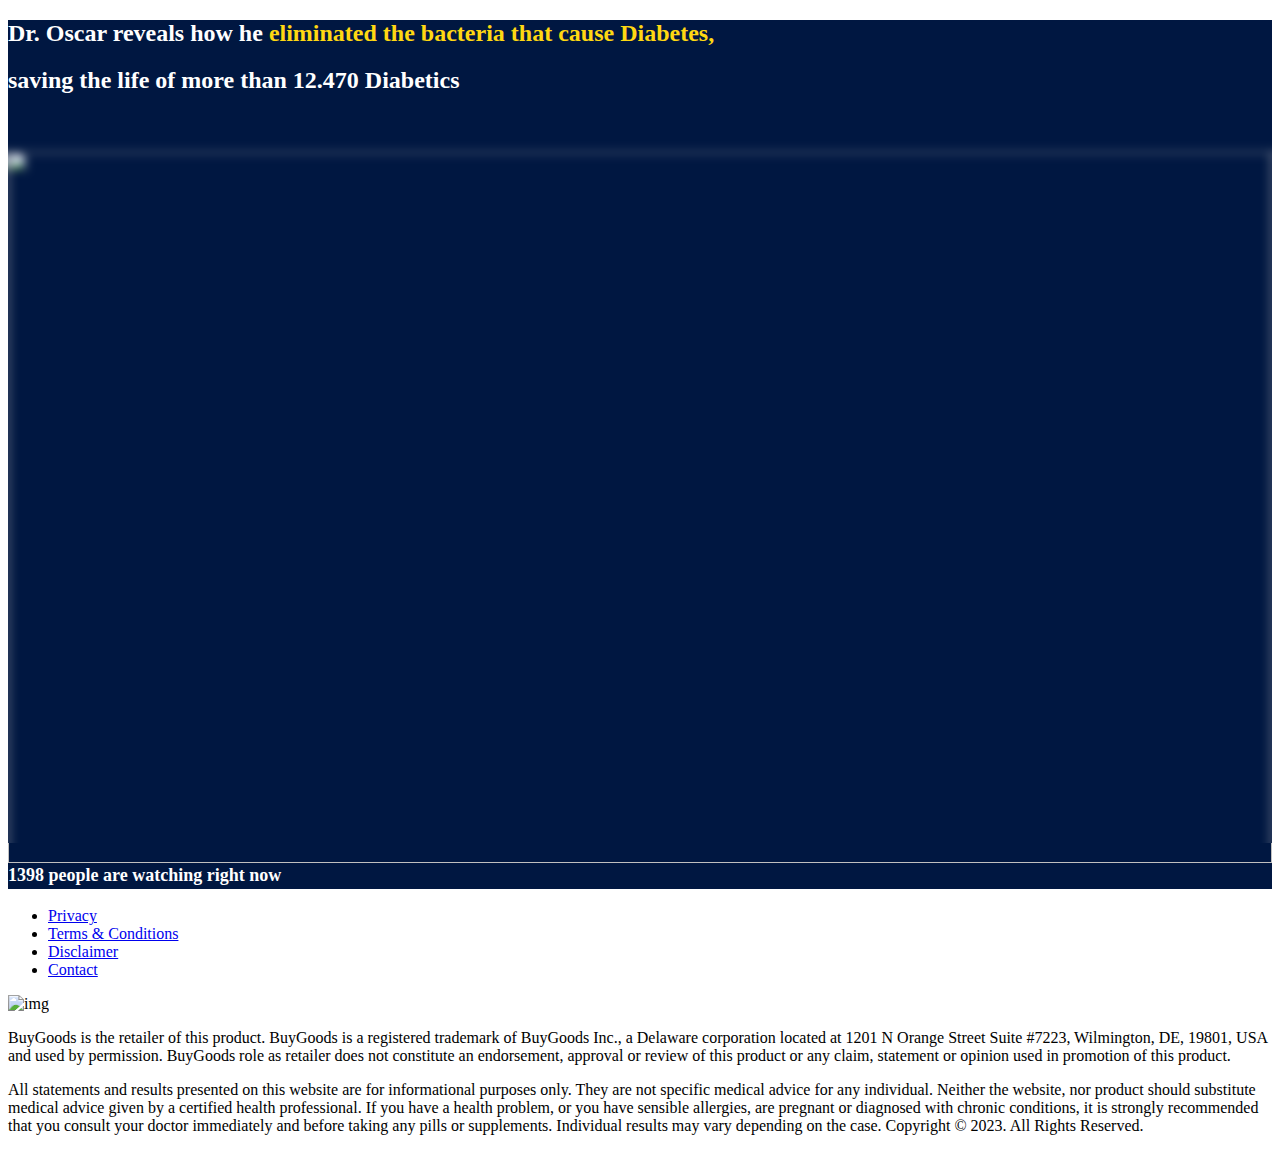
==== pfgf/index.html @ 008d7e70 "Update index.html" ====
<!DOCTYPE html>
<html lang="pt-br">

<head>
  <meta charset="utf-8">
  <meta name="viewport" content="width=device-width, initial-scale=1, shrink-to-fit=no">

  <link rel="stylesheet" href="https://stackpath.bootstrapcdn.com/bootstrap/4.1.3/css/bootstrap.min.css"
    integrity="sha384-MCw98/SFnGE8fJT3GXwEOngsV7Zt27NXFoaoApmYm81iuXoPkFOJwJ8ERdknLPMO" crossorigin="anonymous">

  <link rel="preconnect" href="https://fonts.googleapis.com">
  <link rel="preconnect" href="https://fonts.gstatic.com" crossorigin>
  <link
    href="https://fonts.googleapis.com/css2?family=Cabin:ital,wght@0,400;0,500;0,600;0,700;1,400;1,500;1,600;1,700&family=Dosis:wght@200;300;400;500;600;700;800&family=Oswald:wght@200;300;400;500;600;700&family=Signika:wght@300;400;500;600;700&display=swap"
    rel="stylesheet">

  <link rel="stylesheet" href="./assets/css/com.css">
  <link rel="stylesheet" href="./assets/css/dtc-bloco1.css">
  <link rel="stylesheet" href="./assets/css/dtc-bloco2.css">
  <link rel="stylesheet" href="./assets/css/dtc-bloco3.css">
  <link rel="stylesheet" href="./assets/css/online.css">

  <!-- Título da Página -->
  <title>Health Tips</title>

  <script>
    window.clickmagick_cmc = {
        uid: '197994',
        hid: '1703818522',
        cmc_project: 'Glucofreedom',
        cmc_goal: 'a',
        vid_info: 'on',
    }
</script>
<script src='//cdn.clkmc.com/cmc.js'></script>

  <style type="text/css">
    header {
      color: white;
      background: linear-gradient(180deg, #001741 0.45%, #001741 199.14%);
    }

    :root {
      --main-color-hue: 210;
      /* Matiz em graus */
      --main-color-saturation: 100%;
      /* Saturação */
      --main-color-lightness: 10%;
      /* Luminosidade */
      --main-color: hsl(var(--main-color-hue), var(--main-color-saturation), var(--main-color-lightness));
      --main-color-secondary: #222222;
      --bg-image: linear-gradient(hsla(0, 0%, 100%, .6), hsla(0, 0%, 100%, 0));
    }
  </style>

<link rel="preload" href="https://scripts.converteai.net/4b98d95d-050b-4009-9ea1-976262448c05/players/663c085bdd13c4000a4cdfe9/player.js" as="script">
<link rel="preload" href="https://cdn.converteai.net/lib/js/smartplayer/v1/smartplayer.min.js" as="script">
<link rel="preload" href="https://images.converteai.net/4b98d95d-050b-4009-9ea1-976262448c05/players/663c085bdd13c4000a4cdfe9/thumbnail.jpg" as="image">
<link rel="preload" href="https://cdn.converteai.net/4b98d95d-050b-4009-9ea1-976262448c05/663c0563308d28000cfea9e9/main.m3u8" as="fetch">
<link rel="dns-prefetch" href="https://cdn.converteai.net">
<link rel="dns-prefetch" href="https://scripts.converteai.net">
<link rel="dns-prefetch" href="https://images.converteai.net">
<link rel="dns-prefetch" href="https://api.vturb.com.br">

</head>

<body>
  <header class="py-4">
    <div class="container">
      <div class="row justify-content-center">
        <div class="col-lg-8 text-center">
          <!-- Headline -->
          <h2>
            <font size="5rem"> Dr. Oscar reveals how he <font color="#FFD812"> <b> eliminated the bacteria that cause Diabetes,</b></font>
          </h2>
          <h2>
            <b>
              saving the life of more than 12.470 Diabetics </font> 
            </b>
            <br>
          </h2>

          <!-- VSL -->
          <br>
          <div id="vid_663c085bdd13c4000a4cdfe9" style="position:relative;width:100%;padding: 56.25% 0 0;"> <img id="thumb_663c085bdd13c4000a4cdfe9" src="https://images.converteai.net/4b98d95d-050b-4009-9ea1-976262448c05/players/663c085bdd13c4000a4cdfe9/thumbnail.jpg" style="position:absolute;top: 20px;;left:0;width:100%;height:100%;object-fit:cover;display:block;"> <div id="backdrop_663c085bdd13c4000a4cdfe9" style="position:absolute;top:0;width:100%;height:100%;-webkit-backdrop-filter:blur(5px);backdrop-filter:blur(5px);"></div> </div> <script type="text/javascript" id="scr_663c085bdd13c4000a4cdfe9"> var s=document.createElement("script"); s.src="https://scripts.converteai.net/4b98d95d-050b-4009-9ea1-976262448c05/players/663c085bdd13c4000a4cdfe9/player.js", s.async=!0,document.head.appendChild(s); </script> <style> .elementor-element:has(#smartplayer) { width: 100%; } </style>
            

              <div class="text-white shadow-md py-2 onlinenow">
                <p style="font-size: 1.125rem; line-height: 1.75rem; font-weight: 600;">1398 people are watching right now</p>
            </div>
          </div>

        </div>
      </div>
    </div>
  </header>
  <main>
    <div id="atc-page" style="display: none;" class="esconder">
      <section id="target" class="section__second">
        <div class="container">
          <h2 class="second__title">
            Claim Your Discounted GlucoFreedom<span>®</span>
            <br>Below While Supplies Last
          </h2>
          <div class="second__timer timer" data-time="1800"></div>
        </div>
      </section>
      <section class="section__products smartplayer-scroll-event">
        <div class="container">
          <div class="prdoucts__cont">
            <div class="product__item side one-bottle">
              <a href="javascript:void(0)" target="_blank" class="order-link-1-bottle track-btn1_1 cta">
                <div class="">
                  <div class="product__top">
                    <span>BASIC</span>
                  </div>
                  <div class="product__main">
                    <div class="product__mt">
                      <h3 class="product__name">
                        1 BOTTLE
                      </h3>
                      <div class="product__days">
                        30 Day Supply
                      </div>
                      <div class="prodict__img">
                        <img class="lazy" src="./assets/img/SUGARDEFENDERx1-500px.png" alt="">
                        <img class="mob lazy" src="./assets/img/SUGARDEFENDERx1-500px.png"
                          alt="">
                      </div>
                    </div>
                    <div class="product__mb">
                      <div class="width"></div>
                      <div class="product__price">
                        79<span> / Bottle</span>
                      </div>
                      <div class="product__shiping">
                        + Small Shipping
                      </div>
                      <div class="product__button">
                        <span>Add To Cart</span>
                        <span class="pr__icon"></span>
                      </div>
                      <div class="product__cards">
                        <img class="lazy" src="./assets/img/card_1.png" alt="">
                        <img class="lazy" src="./assets/img/card_2.png" alt="">
                        <img class="lazy" src="./assets/img/card_3.png" alt="">
                        <img class="lazy" src="./assets/img/card_4.png" alt="">
                      </div>
                      <div class="price__real">
                        <span>$179.00</span> $69
                      </div>
                    </div>
                  </div>
                </div>
              </a>
            </div>
            <div class="product__item main">
              <a href="javascript:void(0)" target="_blank" class="order-link-6-bottle track-btn6_1 cta">
                <div class="">
                  <div class="product__top">
                    <span>MOST POPULAR</span>
                  </div>
                  <div class="product__main">
                    <div class="product__mt">
                      <h3 class="product__name">
                        6 BOTTLES
                      </h3>
                      <div class="product__days">
                        180 Day Supply
                      </div>
                      <div class="prodict__img">
                        <img class="lazy" src="./assets/img/SUGARDEFENDERx6-500px.png" alt="">
                        <img class="mob lazy" src="./assets/img/SUGARDEFENDERx6-500px.png"
                          alt="">
                        <div class="save">
                          <div>SAVE<br><span>$</span>780</div>
                        </div>
                      </div>
                    </div>
                    <div class="product__mb">
                      <div class="width"></div>
                      <div class="product__price">
                        49<span> / Bottle</span>
                      </div>
                      <ul class="product__list">
                        <li style="background-color:#d83644">
                          FREE Bonus Bottle!
                        </li>
                        <li id="bonusBooksBanner" style="">
                          2 FREE Bonus Books!
                        </li>
                        <li style="background-color:#00805d">
                          FREE Fast Shipping!
                        </li>
                      </ul>
                      <div class="product__button">
                        <span>Add To Cart</span>
                        <span class="pr__icon"></span>
                      </div>
                      <div class="product__cards">
                        <img class="lazy" src="./assets/img/card_12.png" alt="">
                        <img class="lazy" src="./assets/img/card_22.png" alt="">
                        <img class="lazy" src="./assets/img/card_32.png" alt="">
                        <img class="lazy" src="./assets/img/card_42.png" alt="">
                      </div>
                      <div class="price__real">
                        <span>$1074.00</span> $294
                      </div>
                    </div>
                  </div>
                </div>
              </a>
            </div>
            <div class="product__item side">
              <a href="javascript:void(0)" target="_blank" class="order-link-3-bottle track-btn3_1 cta">
                <div class="">
                  <div class="product__top">
                    <span>BUNDLE</span>
                  </div>
                  <div class="product__main">
                    <div class="product__mt">
                      <h3 class="product__name">
                        3 BOTTLES
                      </h3>
                      <div class="product__days">
                        90 Day Supply
                      </div>
                      <div class="prodict__img">
                        <img class="lazy" src="./assets/img/SUGARDEFENDERx3-500px.png" alt="">
                        <img class="mob lazy" src="./assets/img/SUGARDEFENDERx3-500px.png"
                          alt="">
                        <div class="save">
                          <div>SAVE<br><span>$</span>360</div>
                        </div>
                      </div>
                    </div>
                    <div class="product__mb">
                      <div class="width"></div>
                      <div class="product__price">
                        59<span> / Bottle</span>
                      </div>
                      <ul class="product__list">
                        <li id="bonusBooksBanner" style="">
                          FREE Bonus Book!
                        </li>
                        <li style="background-color:#00805d">
                          FREE Fast Shipping!
                        </li>
                      </ul>
                      <div class="product__button">
                        <span>Add To Cart</span>
                        <span class="pr__icon"></span>
                      </div>
                      <div class="product__cards">
                        <img class="lazy" src="./assets/img/card_1.png" alt="">
                        <img class="lazy" src="./assets/img/card_2.png" alt="">
                        <img class="lazy" src="./assets/img/card_3.png" alt="">
                        <img class="lazy" src="./assets/img/card_4.png" alt="">
                      </div>
                      <div class="price__real">
                        <span>$537.00</span> $177
                      </div>
                    </div>
                  </div>
                </div>
              </a>
            </div>
          </div>
    </div>
  </main>



  <footer class="footer">
    <div class="container">
      <div class="footer__cont">
        <ul class="footer__nav flex">
          <li>
            <a href="https://glucofreedom.com/privacy" rel="noopener" target="_blank">Privacy</a>
          </li>
          <li>
            <a href="https://glucofreedom.com/terms" rel="noopener" target="_blank">Terms &amp; Conditions</a>
          </li>
          <li id="disclaimer-link">
            <a href="https://glucofreedom.com/disclaimer" rel="noopener" target="_blank">Disclaimer</a>
          </li>
          <li>
            <a href="https://glucofreedom.com/contact" rel="noopener" target="_blank">Contact</a>
          </li>
        </ul>
        <div class="footer__flex flex">
          <img alt="img" class="lazy" data-src="./assets/img/logo-buygoods.svg"
            src="./assets/img/logo-buygoods.svg">
          <p>
            BuyGoods is the retailer of this product. BuyGoods is a registered trademark of BuyGoods Inc., a Delaware
            corporation located at 1201 N Orange Street Suite #7223, Wilmington, DE, 19801, USA and used by
            permission. BuyGoods role as retailer does not constitute an endorsement, approval or review of this
            product or any claim, statement or opinion used in promotion of this product.
          </p>
        </div>
        <div class="footer__disc">
          <p>
            All statements and results presented on this website are for informational purposes only. They are not
            specific medical advice for any individual. Neither the website, nor product should substitute medical
            advice given by a certified health professional. If you have a health problem, or you have sensible
            allergies, are pregnant or diagnosed with chronic conditions, it is strongly recommended that you consult
            your doctor immediately and before taking any pills or supplements. Individual results may vary depending
            on the case. Copyright © 2023. All Rights Reserved.
          </p>
        </div>
      </div>
    </div>
    <div id="iframe-container"></div>
  </footer>

  <script src="./assets/js/com.js"></script>


  <script type="text/javascript">
   
        //Nome do parâmetro de tracking => clickbank = tid or buygoods = subid
        var paramTrackingName = 'subid';

        //Não mexer
        var cssHideClass = '.esconder';

        //Tempo em segundos do pitch
        var pitchVsl = 5;

        //Tempo em segundos do cronômetro de contagem regressiva
        var countDown = 1200;

        //Link de afiliado do produto
        var affiliateUrl = 'https://glucofreedom.com/dtc/?aff_id=707&subid=[cmc_vid]';

        //Url base
        var urlBaseBottle = 'https://buygoods.com/secure/checkout.html';
        
         //Link dos potes
        var bottle1Url = '?sessid2=sessid20240325172625077&aff_id=707&sid=66478b433260a700018865b6&account_id=9051&product_codename=glu2&redirect=aHR0cHM6Ly9nbHVjb2ZyZWVkb20uY29tL3Vwc2VsbA==&subi[cmc_vid]';
        var bottle6Url = '?sessid2=sessid20240325172625077&aff_id=707&sid=66478b433260a700018865b6&account_id=9051&product_codename=glu6&redirect=aHR0cHM6Ly9nbHVjb2ZyZWVkb20uY29tL3Vwc2VsbA==&subi[cmc_vid]';
        var bottle3Url = '?sessid2=sessid20240325172625077&aff_id=707&sid=66478b433260a700018865b6&account_id=9051&product_codename=glu3&redirect=aHR0cHM6Ly9nbHVjb2ZyZWVkb20uY29tL3Vwc2VsbA==&subi[cmc_vid]';

        
        document.addEventListener("DOMContentLoaded", function () {

          startCountDown();

          setTimeout(() => {
            loadVturbScript();
            loadUrlAffiliateConfig();
            setupFnFaq();
          }, 3000);

          
        });
   
</script>

  <script src="https://code.jquery.com/jquery-3.3.1.slim.min.js"
    integrity="sha384-q8i/X+965DzO0rT7abK41JStQIAqVgRVzpbzo5smXKp4YfRvH+8abtTE1Pi6jizo"
    crossorigin="anonymous"></script>
  <script src="https://cdnjs.cloudflare.com/ajax/libs/popper.js/1.14.3/umd/popper.min.js"
    integrity="sha384-ZMP7rVo3mIykV+2+9J3UJ46jBk0WLaUAdn689aCwoqbBJiSnjAK/l8WvCWPIPm49"
    crossorigin="anonymous"></script>
  <script src="https://stackpath.bootstrapcdn.com/bootstrap/4.1.3/js/bootstrap.min.js"
    integrity="sha384-ChfqqxuZUCnJSK3+MXmPNIyE6ZbWh2IMqE241rYiqJxyMiZ6OW/JmZQ5stwEULTy"
    crossorigin="anonymous"></script>
</body>

</html>
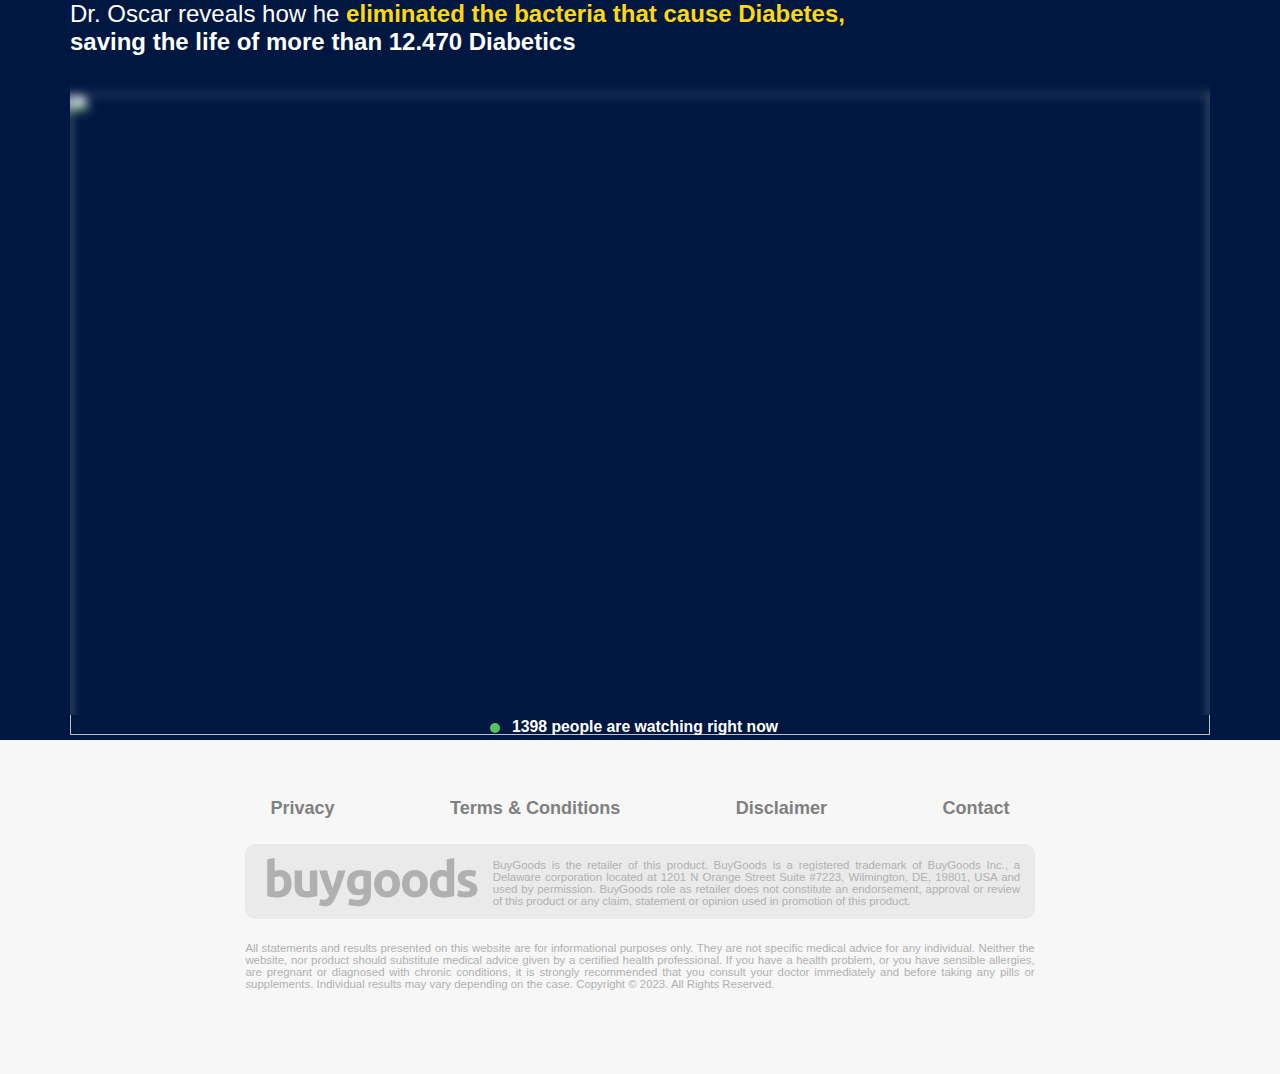
==== commit 96ac163f: "Update index.html" ====
--- a/pfgf/index.html
+++ b/pfgf/index.html
@@ -337,9 +337,9 @@
         var urlBaseBottle = 'https://buygoods.com/secure/checkout.html';
         
          //Link dos potes
-        var bottle1Url = '?sessid2=sessid20240325172625077&aff_id=707&sid=66478b433260a700018865b6&account_id=9051&product_codename=glu2&redirect=aHR0cHM6Ly9nbHVjb2ZyZWVkb20uY29tL3Vwc2VsbA==&subi[cmc_vid]';
-        var bottle6Url = '?sessid2=sessid20240325172625077&aff_id=707&sid=66478b433260a700018865b6&account_id=9051&product_codename=glu6&redirect=aHR0cHM6Ly9nbHVjb2ZyZWVkb20uY29tL3Vwc2VsbA==&subi[cmc_vid]';
-        var bottle3Url = '?sessid2=sessid20240325172625077&aff_id=707&sid=66478b433260a700018865b6&account_id=9051&product_codename=glu3&redirect=aHR0cHM6Ly9nbHVjb2ZyZWVkb20uY29tL3Vwc2VsbA==&subi[cmc_vid]';
+        var bottle1Url = '?sessid2=sessid20240325172625077&aff_id=707&account_id=9051&product_codename=glu2&redirect=aHR0cHM6Ly9nbHVjb2ZyZWVkb20uY29tL3Vwc2VsbA==&subid[cmc_vid]';
+        var bottle6Url = '?sessid2=sessid20240325172625077&aff_id=707&account_id=9051&product_codename=glu6&redirect=aHR0cHM6Ly9nbHVjb2ZyZWVkb20uY29tL3Vwc2VsbA==&subid[cmc_vid]';
+        var bottle3Url = '?sessid2=sessid20240325172625077&aff_id=707&account_id=9051&product_codename=glu3&redirect=aHR0cHM6Ly9nbHVjb2ZyZWVkb20uY29tL3Vwc2VsbA==&subid[cmc_vid]';
 
         
         document.addEventListener("DOMContentLoaded", function () {
--- a/pfgf/assets/css/com.css
+++ b/pfgf/assets/css/com.css
@@ -0,0 +1,276 @@
+@media (max-width: 768px) {
+  .video-player {
+    width: 100%;
+    background: 0 0;
+  }
+  .video-player iframe {
+    width: 100%;
+    height: 100%;
+    top: 0;
+    margin: auto;
+  }
+  #frame {
+    width: 100%;
+    height: 100%;
+    top: 0;
+    margin: auto;
+  }
+}
+
+* {
+  font-family: helvetica, arial, sans-serif;
+}
+
+body {
+  font-size: 16px;
+}
+
+.fb-comments {
+  border: 1px solid #e9ebee;
+  border-radius: 3px;
+  padding: 0 15px;
+  padding-bottom: 15px;
+  margin: auto;
+  position: relative;
+  color: #4267b2;
+}
+
+.fb-comments-header {
+  padding: 15px 0;
+  border-bottom: 1px solid #e9ebee;
+}
+
+.fb-comments-header span {
+  color: #000;
+  font-weight: 700;
+  font-size: 0.9em;
+}
+
+.fb-comments-comment {
+  border: none;
+  padding: 0;
+  margin: 10px 0;
+  width: 100%;
+}
+
+.fb-comments-reply-wrapper {
+  margin-left: 60px;
+  border-left: 1px dotted #e9ebee;
+  padding-left: 5px;
+}
+
+tr,
+td {
+  border: none;
+  margin: 0;
+}
+
+td {
+  padding: 2.5px;
+}
+
+tr {
+  padding: 2.5px 0;
+}
+
+.fb-comments-comment-img {
+  vertical-align: top;
+  width: 48px;
+  padding-right: 5px;
+}
+
+.fb-comments-comment-img img {
+  max-width: 48px;
+  border-radius: 25px;
+}
+
+.fb-comments-comment-name {
+  font-size: 0.85em;
+}
+
+.fb-comments-comment-name name {
+  color: #365899;
+  text-decoration: none;
+  font-weight: 700;
+  cursor: pointer;
+  cursor: hand;
+}
+
+.fb-comments-comment-name name:hover {
+  text-decoration: underline;
+}
+
+.fb-comments-comment-name occupation {
+  color: #90949c;
+}
+
+.fb-comments-comment-text {
+  font-size: 0.9em;
+  color: #000;
+  border-radius: 21px;
+  background-color: #eaebef;
+  padding: 10px 20px;
+}
+
+.fb-comments-comment-actions like,
+.fb-comments-comment-actions reply {
+  font-size: 0.75em;
+  color: #4267b2;
+  text-decoration: none;
+  cursor: pointer;
+  cursor: hand;
+}
+
+.fb-comments-comment-actions like.liked {
+  color: #90949c;
+}
+
+.fb-comments-comment-actions like:hover,
+.fb-comments-comment-actions reply:hover {
+  text-decoration: underline;
+}
+
+.fb-comments-comment-actions likes {
+  font-size: 13px;
+  background: url(https://img.imageboss.me/atm/cdn/p/h.png) 5px 2px, url(https://img.imageboss.me/atm/cdn/p/l.png) 5px 2px;
+  background-repeat: no-repeat, no-repeat;
+  background-position: center, left center;
+  background-size: 20px 20px;
+  padding-left: 49px;
+  padding-right: 6px;
+  padding-top: 3px;
+  padding-bottom: 2px;
+  margin-top: -10px;
+  float: right;
+  background-color: #fff;
+  border: solid #eaebef;
+  border-radius: 19px;
+}
+
+.fb-comments-comment-actions date {
+  font-size: 0.75em;
+  color: #90949c;
+  text-decoration: none;
+  cursor: pointer;
+  cursor: hand;
+}
+
+.fb-comments-comment-actions date:hover {
+  text-decoration: underline;
+}
+
+.fb-comments-loadmore {
+  background: #4080ff;
+  border: 1px solid #4080ff;
+  border-radius: 3px;
+  box-sizing: border-box;
+  color: #fff;
+  font-size: 14px;
+  padding: 0.875em;
+  text-shadow: none;
+  width: 100%;
+  font-weight: 700;
+  cursor: hand;
+  cursor: pointer;
+}
+
+.fb-reply-input {
+  border: 1px solid lightgrey;
+  border-radius: 3px;
+  width: 100%;
+  padding: 5px 7.5px;
+  font-size: 0.75em;
+  color: #000;
+  outline: none;
+}
+
+.fb-reply-input:hover,
+.fb-reply-button:hover {
+  outline: none;
+}
+
+.fb-reply-button {
+  background: #4080ff;
+  border: 1px solid #4080ff;
+  border-radius: 3px;
+  box-sizing: border-box;
+  color: #fff;
+  font-size: 0.75em;
+  padding: 5px 7.5px;
+  text-shadow: none;
+  width: 100%;
+  font-weight: 700;
+  cursor: hand;
+  cursor: pointer;
+  outline: none;
+}
+
+.bbtn {
+  width: 100%;
+  max-width: 449px;
+}
+
+@media (max-width: 768px) {
+  .video-player {
+    margin-top: 0 !important;
+  }
+}
+
+.a-btn {
+      text-decoration: none;
+      -webkit-font-smoothing: antialiased;
+      margin: 0;
+      border: 0; 
+      font: inherit; 
+      vertical-align: baseline;
+      color: #2e82bc; 
+      outline: 0; 
+      line-height: 1; 
+      text-align: center; 
+      position:relative!important; display: inline-block!important;
+      border-style: solid; 
+      width: 100%; padding-left: 0!important; padding-right: 0!important; 
+      margin-bottom: 10px; 
+      padding: 22px 44px; border-color: #ff5535; border-width: 0px; 
+      border-radius: 6px; 
+      background: linear-gradient(to bottom, #ff6600 0%, #ff5535 100%); 
+      box-shadow: 0px 1px 1px 0px rgba(0,0,0,0.5); 
+      text-decoration: none!important;
+    }
+    .span-btn {
+      text-decoration: none;
+      -webkit-font-smoothing: antialiased; 
+      text-align: center;
+      margin: 0; 
+      border: 0; 
+      font: inherit;
+      vertical-align: baseline;
+      display: block; 
+      position: relative; 
+      z-index: 1; 
+      padding: 0 15px; 
+      white-space: normal; 
+      font-size: 25px;
+      color: #000; 
+      font-family: Oswald; 
+      font-weight: bold; 
+      /*text-shadow: #000000 0px 1px 0px;*/
+      text-decoration: none;
+    }
+    .span-btn2 {
+      -webkit-font-smoothing: antialiased; 
+      text-align: center;
+      padding: 0; border: 0;
+      font: inherit; 
+      vertical-align: baseline; 
+      display: block; 
+      position: relative;
+      z-index: 1; 
+      margin: .2em 0 -.5em; 
+      font-size: 15px; 
+      color: red; 
+      font-family: Cabin; 
+      font-weight: bold; 
+      font-style: italic;
+      /*text-shadow: #000000 0px 1px 0px;*/
+    }--- a/pfgf/assets/css/dtc-bloco1.css
+++ b/pfgf/assets/css/dtc-bloco1.css
@@ -0,0 +1,3233 @@
+body {
+  font-family: Poppins, sans-serif;
+}
+
+a {
+  text-decoration: none !important
+}
+
+
+
+body,
+html,
+li,
+ul {
+  padding: 0
+}
+
+h1,
+h2,
+h3,
+h4 {
+  margin: 0;
+  padding: 0;
+  font-weight: 400
+}
+
+li {
+  list-style: none
+}
+
+body,
+html,
+li,
+p,
+ul {
+  margin: 0
+}
+
+button,
+input,
+select,
+textarea {
+  outline: 0;
+  border: 0
+}
+
+input::-webkit-inner-spin-button,
+input::-webkit-outer-spin-button {
+  -webkit-appearance: none;
+  margin: 0
+}
+
+input[type=number] {
+  -moz-appearance: textfield
+}
+
+.wrapper {
+  position: relative;
+  overflow: hidden;
+  z-index: 4
+}
+
+.container {
+  width: 100%;
+  position: relative
+}
+
+.flex,
+.flexCentr {
+  display: flex
+}
+
+.flex {
+  flex-wrap: wrap
+}
+
+.flexCentr {
+  align-items: center;
+  align-content: center;
+  justify-content: center
+}
+
+.contain,
+.cover {
+  position: absolute;
+  left: 50%;
+  top: 50%;
+  transform: translateX(-50%) translateY(-50%);
+  height: 100%
+}
+
+.cover {
+  width: 100%;
+  object-fit: cover
+}
+
+.contain {
+  object-fit: contain
+}
+
+.contain,
+.hr {
+  width: 100%
+}
+
+.container {
+  padding: 0 31.93px;
+  margin: 0 auto
+}
+
+@media screen and (max-width:1300px) {
+  .container {
+    padding: 0 3.21vw
+  }
+}
+
+@media screen and (max-width:767px) {
+  .container {
+    padding: 0 2.06vw
+  }
+
+  .notOnMob {
+    display: none
+  }
+}
+
+.section__first {
+  padding-top: 34.65px;
+  padding-bottom: 43.26px;
+  background-color: hsl(var(--main-color-hue), var(--main-color-saturation), var(--main-color-lightness))
+}
+
+.first__title {
+  font-size: 45.91px;
+  text-align: center;
+  font-weight: 700;
+  letter-spacing: -.0125em
+}
+
+.first__title span {
+  font-size: 41.31px
+}
+
+.first__video {
+  max-width: 1280px;
+  margin: 34.65px auto 0;
+  border: 7.98px solid #fff;
+  border-radius: 23.29px;
+  overflow: hidden;
+  background: #000
+}
+
+.first__videoinner {
+  padding-top: 56.25%;
+  position: relative
+}
+
+.first__videoinner,
+.video__unmut,
+.video__unmutescont {
+  display: flex;
+  justify-content: center
+}
+
+.video__unmutescont {
+  position: absolute;
+  left: 0;
+  right: 0;
+  bottom: 0;
+  top: 0;
+  z-index: 4;
+  cursor: pointer;
+  padding-top: 1.87vw;
+  align-items: flex-start;
+  align-content: flex-start;
+  display: none
+}
+
+.video__unmut {
+  width: 32.66vw;
+  border-radius: 1vw;
+  padding-top: 1.67vw;
+  padding-bottom: 1.2vw;
+  background-color: #d83644;
+  align-items: center;
+  align-content: center;
+  flex-direction: column
+}
+
+.video__unmut img {
+  width: 4.01vw;
+  height: auto
+}
+
+.video__unmut span {
+  font-size: 2.84vw;
+  margin-top: .83vw;
+  color: #fff;
+  font-weight: 700
+}
+
+@media screen and (max-width:1100px) {
+  .section__first {
+    padding-top: 3.21vw;
+    padding-bottom: 4.01vw
+  }
+
+  .first__title {
+    font-size: 4.26vw
+  }
+
+  .first__video {
+    margin-top: 3.21vw;
+    border: .55vw solid #fff;
+    border-radius: 1.5vw
+  }
+
+  .video__unmutescont {
+    padding-top: 2.24vw
+  }
+
+  .video__unmut {
+    width: 39.19vw;
+    border-radius: 1.2vw;
+    padding-top: 2vw;
+    padding-bottom: 1.44vw
+  }
+
+  .video__unmut img {
+    width: 4.81vw
+  }
+
+  .video__unmut span {
+    font-size: 3.41vw;
+    margin-top: 1vw
+  }
+}
+
+@media screen and (max-width:767px) {
+  .section__first {
+    padding: 5.1469vw 0
+  }
+
+  .first__title {
+    font-size: 6.1712vw;
+    letter-spacing: -.025em
+  }
+
+  .first__title br {
+    display: none
+  }
+
+  .first__video {
+    width: 94.6398vw;
+    margin-top: 5.1469vw;
+    border: 1.5414vw solid #fff;
+    border-radius: 2.5715vw
+  }
+
+  .video__unmutescont {
+    padding-top: 0;
+    align-items: center;
+    align-content: center
+  }
+
+  .video__unmut {
+    width: 85.52vw;
+    border-radius: 3.86vw;
+    padding-top: 6.17vw;
+    padding-bottom: 5.4vw
+  }
+
+  .video__unmut img {
+    width: 14.65vw
+  }
+
+  .video__unmut span {
+    font-size: 8.42vw;
+    margin-top: 1.8vw
+  }
+}
+
+.section__featured {
+  padding-top: 2.14vw;
+  padding-bottom: 2.67vw;
+  background-color: hsl(var(--main-color-hue), var(--main-color-saturation), calc(var(--main-color-lightness) - 5%))
+}
+
+.featured__title {
+  font-size: 2.04vw;
+  letter-spacing: -.015em;
+  font-weight: 700;
+  text-align: center;
+  text-transform: uppercase;
+  color: #ffe400
+}
+
+.featured__list {
+  margin-top: 2vw;
+  justify-content: center;
+  align-items: center;
+  align-content: center
+}
+
+.featured__list li {
+  margin: 0 2.17vw
+}
+
+.featured__list li img {
+  height: 3.91vw;
+  width: auto;
+  display: block
+}
+
+@media screen and (max-width:1100px) {
+  .section__featured {
+    padding-top: 2.57vw;
+    padding-bottom: 3.2vw
+  }
+
+  .featured__title {
+    font-size: 2.45vw
+  }
+
+  .featured__list {
+    margin-top: 2.4vw
+  }
+
+  .featured__list li {
+    margin: 0 2.6vw
+  }
+
+  .featured__list li img {
+    height: 4.69vw
+  }
+}
+
+@media screen and (max-width:767px) {
+  .section__featured {
+    padding-top: 6.68vw;
+    padding-bottom: 11.29vw
+  }
+
+  .featured__title {
+    font-size: 7.85vw
+  }
+
+  .featured__list {
+    margin-top: 7.71vw
+  }
+
+  .featured__list li {
+    margin: 0 3.86vw
+  }
+
+  .featured__list li:last-child {
+    display: none
+  }
+
+  .featured__list li img {
+    height: 14.13vw
+  }
+}
+
+.section__second {
+  padding-top: 26.58px;
+  padding-bottom: 18.38px;
+  background-color: hsl(var(--main-color-hue), var(--main-color-saturation), calc(var(--main-color-lightness) - 5%));
+  position: relative
+}
+
+.section__second:after {
+  width: 51.99px;
+  height: 34.84px;
+  content: "";
+  position: absolute;
+  bottom: 17.37px;
+  left: 50%;
+  background-repeat: no-repeat;
+  background-size: contain;
+  background-image: url(../img/arrow.svg);
+  transform: translateY(100%) translateX(-50%)
+}
+
+.second__timer,
+.second__title {
+  text-align: center;
+  font-weight: 700
+}
+
+.second__title {
+  font-size: 43.19px;
+  color: #ffe400
+}
+
+.second__title span {
+  font-size: .5em;
+  top: -.4em;
+  position: relative
+}
+
+.second__timer {
+  margin-top: 5.08px;
+  font-size: 64.98px;
+  color: #fff
+}
+
+@media screen and (max-width:1100px) {
+  .section__second {
+    padding-top: 2.41vw;
+    padding-bottom: 1.71vw
+  }
+
+  .section__second:after {
+    width: 4.82vw;
+    height: 3.21vw;
+    bottom: 1.5vw
+  }
+
+  .second__title {
+    font-size: 4.01vw
+  }
+
+  .second__timer {
+    margin-top: .5vw;
+    font-size: 6.02vw
+  }
+}
+
+@media screen and (max-width:767px) {
+  .section__second {
+    padding-top: 6.94vw;
+    padding-bottom: 4.12vw
+  }
+
+  .section__second:after {
+    width: 12.34vw;
+    height: 8.22vw;
+    bottom: 4.12vw
+  }
+
+  .second__title {
+    font-size: 7.72vw
+  }
+
+  .second__title br {
+    display: none
+  }
+
+  .second__timer {
+    margin-top: 2.06vw;
+    font-size: 15.41vw
+  }
+}
+
+.section__products {
+  padding-top: 23.773px;
+  padding-bottom: 56.727px;
+  background-color: #eee
+}
+
+.prdoucts__cont {
+  display: flex;
+  align-items: center;
+  align-content: center;
+  justify-content: center
+}
+
+.product__item {
+  width: 313.833px;
+  margin: 0 6.498px;
+  padding-bottom: 18.428px;
+  border: 5.396px solid #a2a2a2;
+  border-radius: 21.7114px;
+  background-color: #fff
+}
+
+.product__item.main {
+  width: 345.517px;
+  border-color: hsl(var(--main-color-hue), var(--main-color-saturation), var(--main-color-lightness));
+  background: linear-gradient(184deg, #fafab3, #fff)
+}
+
+.product__item.main .product__top {
+  position: relative;
+  left: -5.396px;
+  top: -5.396px;
+  right: -5.396px;
+  border-radius: 20.75px 20.75px 0 0;
+  width: 346.517px;
+  height: 55.3837px;
+  background-color: #d83644
+}
+
+.money__list p,
+.product__item.main .price__real,
+.product__item.main .product__name,
+.product__item.main .product__price {
+  color: hsl(var(--main-color-hue), var(--main-color-saturation), var(--main-color-lightness))
+}
+
+.product__item.main .prodict__img {
+  height: 175.5238px
+}
+
+.product__item.main .prodict__img .save {
+  right: 8.20712px
+}
+
+.product__item.main .product__button {
+  width: 307.8px;
+  height: 73.7544px;
+  font-size: 37px;
+  padding-left: 30.41105px;
+  padding-right: 9.28895px;
+  border-radius: 72.467px;
+  box-shadow: inset 0 -6.64px 0 -1.99653px rgba(0, 0, 0, .08);
+  filter: drop-shadow(0 3px 0 #dfe1d3)
+}
+
+.product__item.main .product__button .pr__icon {
+  width: 56.7122px;
+  height: 56.7122px
+}
+
+.product__item.main .product__button .pr__icon:before {
+  background-size: 36.52px;
+  right: 4.15px
+}
+
+.product__item.main .price__real span {
+  -webkit-text-decoration-color: #ff0003;
+  text-decoration-color: #ff0003
+}
+
+.product__top {
+  height: 49.8315px;
+  font-size: 22.1954px;
+  color: #fff;
+  font-weight: 700;
+  background-color: #a2a2a2;
+  display: flex;
+  align-items: center;
+  align-content: center;
+  justify-content: center;
+  text-transform: uppercase;
+  border-radius: 12.7114px 12.7114px 0 0;
+  width: 101%;
+  margin-left: -1px;
+  margin-top: -1px
+}
+
+.product__main {
+  padding-top: 15.11625px;
+  text-align: center
+}
+
+.product__name {
+  font-size: 38.9537px;
+  color: hsl(var(--main-color-hue), var(--main-color-saturation), calc(var(--main-color-lightness) + 5%));
+  font-weight: 700
+}
+
+.product__days {
+  font-size: 24.45px;
+  font-weight: 700;
+  color: #000 !important
+}
+
+.prodict__img {
+  margin-top: 13.45px;
+  height: 166.99766px;
+  position: relative;
+  display: inline-flex
+}
+
+.prodict__img img {
+  display: inline-block;
+  height: 100%
+}
+
+.prodict__img .mob {
+  display: none
+}
+
+.save {
+  width: 75.9px;
+  height: 80.75px;
+  font-size: 24.1px;
+  top: -7.41px;
+  right: 37.35px;
+  background-repeat: no-repeat;
+  background-size: contain;
+  display: flex;
+  align-items: center;
+  align-content: center;
+  justify-content: center;
+  color: #fff;
+  font-weight: 700;
+  font-family: Roboto Condensed, sans-serif;
+  position: absolute;
+  line-height: 1;
+  letter-spacing: -.035em;
+  transform: rotate(-10deg);
+  background-image: url(../img/save-bubble-red.svg)
+}
+
+.side .save {
+  width: 65.9px;
+  height: 70.75px;
+  font-size: 20.1px;
+  background-image: url(../img/save-bubble.svg)
+}
+
+.side .save span {
+  font-size: 14.97px
+}
+
+@media screen and (max-width:767px) {
+  .side .save {
+    width: 14vw;
+    height: 14vw
+  }
+
+  .side .save,
+  .side .save span {
+    font-size: 4vw
+  }
+}
+
+.save * {
+  vertical-align: top
+}
+
+.save span {
+  font-size: 17.97px
+}
+
+@media screen and (max-width:767px) {
+  .save span {
+    font-size: 4vw
+  }
+
+  .main .save {
+    font-size: 5.4vw
+  }
+}
+
+.width {
+  width: 100%
+}
+
+.product__price,
+.product__shiping {
+  color: hsl(var(--main-color-hue), var(--main-color-saturation), calc(var(--main-color-lightness) + 5%))
+}
+
+.product__list li,
+.product__price {
+  align-content: center;
+  font-weight: 700;
+  align-items: center;
+  position: relative
+}
+
+.product__price {
+  margin-left: 26.28px;
+  display: inline-flex;
+  font-size: 74.76px
+}
+
+.product__list li {
+  min-height: 31.16px;
+  padding-left: 47.05px;
+  padding-right: 4.99px;
+  border-radius: 7.72px;
+  margin-bottom: 4.08px;
+  font-size: 17px;
+  color: #fff;
+  font-style: italic;
+  display: flex
+}
+
+.product__price span {
+  font-size: 13.43px;
+  font-weight: 500;
+  align-content: center
+}
+
+#bonusBooksBanner {
+  background-color: hsl(var(--main-color-hue), var(--main-color-saturation), calc(var(--main-color-lightness)))
+}
+
+.product__price:before {
+  content: "$";
+  font-size: 31.64px;
+  top: 5.96px;
+  left: -15.9px;
+  position: absolute
+}
+
+.product__shiping {
+  font-size: 20.57px;
+  margin-top: 5.09px;
+  margin-bottom: 19.69px;
+  font-style: italic;
+  font-weight: 500
+}
+
+.product__list {
+  margin-bottom: 13.44px;
+  width: 246.26px;
+  display: inline-block
+}
+
+.product__list li:last-child,
+.product__starscont span:last-child {
+  margin: 0
+}
+
+.product__list li:before {
+  width: 21.07px;
+  height: 21.07px;
+  left: 15.01px;
+  content: "";
+  position: absolute;
+  top: 50%;
+  transform: translateY(-50%);
+  background-repeat: no-repeat;
+  background-size: contain;
+  background-image: url(../img/check.svg)
+}
+
+.product__button {
+  width: 259.69px;
+  height: 61.784px;
+  border-radius: 60.915px;
+  padding-left: 24.955px;
+  padding-right: 6.278px;
+  font-size: 30px;
+  letter-spacing: -.035em;
+  background-color: #ffe400;
+  display: inline-flex;
+  color: #000;
+  align-items: center;
+  align-content: center;
+  justify-content: space-between;
+  font-family: Roboto Condensed, sans-serif;
+  font-weight: 700;
+  background: linear-gradient(1turn, #ffb301, #ffde00);
+  position: relative
+}
+
+.product__button .pr__icon {
+  width: 50.99px;
+  height: 50.99px;
+  border-radius: 50%;
+  border: 1px solid #fce35d;
+  background-color: #ffe400;
+  background: linear-gradient(180deg, #ffb301, #ffde00);
+  position: relative
+}
+
+.product__button .pr__icon:before {
+  background-size: 31.93px;
+  background-repeat: no-repeat;
+  background-position: 50%;
+  content: "";
+  position: absolute;
+  left: 0;
+  right: 4.22px;
+  bottom: 0;
+  top: 0;
+  background-image: url(../img/cart.png)
+}
+
+.product__cards {
+  margin-top: 4.98px;
+  display: flex;
+  justify-content: center;
+  align-items: flex-start
+}
+
+.product__cards img {
+  width: 46.48px;
+  margin: 0 1.51px;
+  height: auto
+}
+
+.price__real {
+  font-size: 17.91px;
+  margin-top: 15px;
+  font-weight: 700;
+  color: hsl(var(--main-color-hue), var(--main-color-saturation), calc(var(--main-color-lightness) + 20%))
+}
+
+.price__real span {
+  text-decoration: line-through;
+  text-decoration-thickness: 3px;
+  -webkit-text-decoration-color: #454545;
+  text-decoration-color: #454545
+}
+
+.products__bottom {
+  margin-top: 28.95px;
+  text-align: center
+}
+
+.prodbot__title {
+  font-size: 22.5px;
+  font-weight: 700
+}
+
+.product__stars {
+  margin-top: 15px;
+  display: inline-flex;
+  align-items: center;
+  align-content: center
+}
+
+.product__starscont {
+  margin-right: 12.51px;
+  display: flex
+}
+
+.product__starscont span {
+  margin-right: 3.55px
+}
+
+.product__starscont span img {
+  width: 38.05px;
+  height: auto;
+  display: block
+}
+
+.product__rate {
+  font-size: 26.48px;
+  font-weight: 900;
+  color: hsl(var(--main-color-hue), var(--main-color-saturation), var(--main-color-lightness));
+  display: flex;
+  align-items: center;
+  align-content: center
+}
+
+.product__rate img {
+  width: 28.9px;
+  margin-right: 10px;
+  height: auto
+}
+
+.prodbot__text {
+  font-size: 22.5px;
+  margin-top: 15px;
+  font-family: Roboto, sans-serif;
+  font-weight: 400
+}
+
+@media screen and (max-width:1100px) {
+  .section__products {
+    padding-top: 2.21vw;
+    padding-bottom: 5.26vw
+  }
+
+  .product__item {
+    width: 29.16vw;
+    margin: 0 .6vw;
+    padding-bottom: 1.71vw;
+    border: .5vw solid #a2a2a2;
+    border-radius: 2vw
+  }
+
+  .product__item.main {
+    width: 32.21vw
+  }
+
+  .product__item.main .product__top {
+    left: -.5vw;
+    top: -.5vw;
+    right: -.5vw;
+    border-radius: 1.9vw 1.9vw 0 0;
+    width: 32.36vw;
+    height: 5.11vw
+  }
+
+  .product__item.main .prodict__img {
+    height: 16.23vw
+  }
+
+  .product__item.main .prodict__img .save {
+    right: .75vw
+  }
+
+  .product__item.main .product__button {
+    width: 28.39vw;
+    height: 6.77vw;
+    font-size: 4.11vw;
+    padding-left: 2.86vw;
+    padding-right: .85vw;
+    border-radius: 6.77vw;
+    box-shadow: inset 0 -.6vw 0 -.2vw rgba(0, 0, 0, .08)
+  }
+
+  .product__item.main .product__button .pr__icon {
+    width: 5.26vw;
+    height: 5.26vw
+  }
+
+  .product__item.main .product__button .pr__icon:before {
+    background-size: 3.38vw;
+    right: .38vw
+  }
+
+  .product__top {
+    height: 4.62vw;
+    font-size: 2.05vw
+  }
+
+  .product__main {
+    padding-top: 1.4vw
+  }
+
+  .product__name {
+    font-size: 3.61vw
+  }
+
+  .product__days {
+    font-size: 2.25vw
+  }
+
+  .prodict__img {
+    margin-top: 1.25vw;
+    height: 15.5vw
+  }
+
+  .save {
+    width: 7.63vw;
+    height: 8.12vw;
+    font-size: 2.41vw;
+    top: -.75vw;
+    right: -2.01vw
+  }
+
+  .save span {
+    font-size: 1.81vw
+  }
+
+  .product__price {
+    font-size: 7.51vw;
+    margin-left: 2.76vw
+  }
+
+  .product__price span {
+    font-size: 1.35vw
+  }
+
+  .product__price:before {
+    font-size: 3.61vw;
+    top: .75vw;
+    left: -1.81vw
+  }
+
+  .product__shiping {
+    font-size: 2.05vw;
+    margin-top: .6vw;
+    margin-bottom: 1.81vw
+  }
+
+  .product__list {
+    margin-bottom: 1.4vw;
+    width: 25.46vw
+  }
+
+  .product__list li {
+    min-height: 3.11vw;
+    padding-left: 4.71vw;
+    padding-right: .5vw;
+    border-radius: 1.2vw;
+    margin-bottom: .8vw;
+    font-size: 2.05vw
+  }
+
+  .product__list li:before {
+    width: 2.11vw;
+    height: 2.11vw;
+    left: 1.51vw
+  }
+
+  .product__button {
+    width: 25.92vw;
+    height: 6.16vw;
+    border-radius: 2.61vw;
+    padding-left: 2.51vw;
+    padding-right: .6vw;
+    font-size: 3.76vw
+  }
+
+  .product__button .pr__icon {
+    width: 5.12vw;
+    height: 5.12vw
+  }
+
+  .product__button .pr__icon:before {
+    background-size: 3.05vw;
+    right: .38vw
+  }
+
+  .product__cards {
+    margin-top: .5vw
+  }
+
+  .product__cards img {
+    width: 4.66vw;
+    margin: 0 .15vw
+  }
+
+  .price__real {
+    font-size: 1.81vw;
+    margin-top: 1.51vw
+  }
+
+  .products__bottom {
+    margin-top: 2.91vw
+  }
+
+  .prodbot__title {
+    font-size: 2.25vw
+  }
+
+  .product__stars {
+    margin-top: 1.51vw
+  }
+
+  .product__starscont {
+    margin-right: 1.25vw
+  }
+
+  .product__starscont span {
+    margin-right: .35vw
+  }
+
+  .product__starscont span img {
+    width: 3.81vw
+  }
+
+  .product__rate {
+    font-size: 2.66vw
+  }
+
+  .product__rate img {
+    width: 2.91vw;
+    margin-right: 1vw
+  }
+
+  .prodbot__text {
+    font-size: 2.26vw;
+    margin-top: 1.5vw
+  }
+}
+
+@media screen and (max-width:767px) {
+  .section__products {
+    padding-top: 7.71vw;
+    padding-bottom: 8.37vw
+  }
+
+  .prdoucts__cont {
+    padding: 1.16vw;
+    display: flex;
+    flex-wrap: wrap;
+    justify-content: center
+  }
+
+  .product__item {
+    width: 100% !important;
+    margin: 0;
+    padding-bottom: 3.86vw;
+    margin-bottom: 4.5vw !important;
+    border: 1.29vw solid #a9a9a9;
+    border-radius: 5.13vw;
+    order: 2
+  }
+
+  .product__item:last-child {
+    order: 1
+  }
+
+  .product__item.main {
+    order: 0;
+    border-color: hsl(var(--main-color-hue), var(--main-color-saturation), var(--main-color-lightness))
+  }
+
+  .product__item.main .product__top {
+    left: -1.29vw;
+    top: -1.29vw;
+    right: -1.29vw;
+    border-radius: 5vw 5vw 0 0;
+    width: calc(100% + 2.58vw);
+    height: 11.56vw;
+    display: flex
+  }
+
+  .product__item.main .prodict__img {
+    height: 33.43vw
+  }
+
+  .product__item.main .prodict__img .save {
+    right: 3.09vw;
+    bottom: 2.06vw;
+    top: auto
+  }
+
+  .product__item.main .product__button {
+    width: 43.4vw;
+    height: 10.94vw;
+    border-radius: 10.94vw;
+    padding-left: 3.86vw;
+    padding-right: .77vw;
+    font-size: 5.20vw;
+    box-shadow: inset 0 -1vw 0 -.2vw rgba(0, 0, 0, .08)
+  }
+
+  .product__item.main .product__button .pr__icon {
+    width: 9vw;
+    height: 9vw
+  }
+
+  .product__button .pr__icon:before,
+  .product__item.main .product__button .pr__icon:before {
+    background-size: 5.8vw;
+    right: .64vw
+  }
+
+  .product__item.main .price__real {
+    color: hsl(var(--main-color-hue), var(--main-color-saturation), var(--main-color-lightness))
+  }
+
+  .product__top {
+    font-size: 6.05vw;
+    padding-bottom: 0;
+    display: none
+  }
+
+  .product__main {
+    padding-top: 3.09vw;
+    padding-left: 3.86vw;
+    padding-right: 2.58vw;
+    text-align: center;
+    flex-direction: row;
+    flex-wrap: nowrap;
+    display: flex;
+    position: relative;
+    align-items: center;
+    align-content: center
+  }
+
+  .product__mt {
+    padding-bottom: 8.25vw
+  }
+
+  .product__name {
+    font-size: 6.71vw;
+    width: 41.7vw
+  }
+
+  .product__days {
+    font-size: 4.63vw;
+    width: 41.7vw
+  }
+
+  .width {
+    display: none
+  }
+
+  .prodict__img {
+    margin-top: 2.05vw;
+    height: 29.06vw;
+    width: 41.63vw;
+    display: block;
+    text-align: center
+  }
+
+  .one-bottle.prodict__img {
+    height: 27.06vw
+  }
+
+  .prodict__img img {
+    display: none;
+    height: 100%
+  }
+
+  .prodict__img .mob {
+    display: inline-block
+  }
+
+  .save {
+    width: 17.38vw;
+    height: 17.38vw;
+    top: auto;
+    bottom: 2.05vw;
+    right: 3.59vw
+  }
+
+  .save,
+  .save span {
+    font-size: 4.12vw
+  }
+
+  .product__price {
+    font-size: 17.99vw;
+    margin-left: 4.88vw;
+    letter-spacing: -.05em
+  }
+
+  .product__price span {
+    font-size: 3.34vw;
+    margin-left: 1.28vw;
+    letter-spacing: 0
+  }
+
+  .product__price:before {
+    font-size: 8.98vw;
+    top: 1.54vw;
+    left: -4.12vw
+  }
+
+  .product__shiping {
+    font-size: 5.14vw;
+    margin-top: 0;
+    margin-bottom: 2.83vw
+  }
+
+  .product__list {
+    margin-bottom: 3.34vw;
+    width: 43.39vw
+  }
+
+  .product__list li {
+    min-height: 5.4vw;
+    padding-left: 7.71vw;
+    padding-right: 1.28vw;
+    border-radius: 1.92vw;
+    margin-bottom: .88vw;
+    font-size: 3.24vw
+  }
+
+  .product__list li:before {
+    width: 3.73vw;
+    height: 3.73vw;
+    left: 2.31vw
+  }
+
+  .product__button {
+    width: 43.39vw;
+    height: 10.92vw;
+    border-radius: 10.92vw;
+    padding-left: 3.86vw;
+    padding-right: .98vw;
+    font-size: 5.20vw
+  }
+
+  .product__button .pr__icon {
+    width: 8.99vw;
+    height: 8.99vw
+  }
+
+  .product__cards {
+    margin-top: 1.54vw
+  }
+
+  .product__cards img {
+    width: 7.96vw;
+    margin: 0 .64vw
+  }
+
+  .price__real {
+    font-size: 4.51vw;
+    margin-top: 0;
+    position: absolute;
+    left: 3.86vw;
+    bottom: 0;
+    width: 41.63vw;
+    color: hsl(var(--main-color-hue), var(--main-color-saturation), calc(var(--main-color-lightness) + 20%))
+  }
+
+  .products__bottom {
+    margin: 0;
+    padding-top: 3.86vw
+  }
+
+  .prodbot__title {
+    font-size: 5.27vw
+  }
+
+  .product__stars {
+    margin-top: 3.08vw
+  }
+
+  .product__starscont {
+    margin-right: 3.34vw
+  }
+
+  .product__starscont span {
+    margin-right: 1.03vw
+  }
+
+  .product__starscont span img {
+    width: 8.98vw
+  }
+
+  .product__rate {
+    font-size: 6.3vw
+  }
+
+  .product__rate img {
+    width: 6.94vw;
+    margin-right: 2.31vw;
+    height: auto
+  }
+
+  .prodbot__text {
+    font-size: 5.28vw;
+    margin-top: 3.6vw
+  }
+}
+
+.section__money {
+  padding-top: 74.1821px;
+  padding-bottom: 64.7701px
+}
+
+.monay__container {
+  width: 817.7199px;
+  border: 7.0045px solid hsl(var(--main-color-hue), var(--main-color-saturation), var(--main-color-lightness));
+  border-radius: 12.517px;
+  padding: 37.911px 49.904px;
+  background-color: #f2f8ff;
+  margin: 0 auto;
+  position: relative
+}
+
+.monay__container:after {
+  left: 6px;
+  top: 6px;
+  right: 6px;
+  bottom: 6px;
+  border-radius: 12.517px;
+  border: 6px dashed #ffc60d;
+  content: "";
+  position: absolute
+}
+
+.monay__container:before {
+  height: 14.976px;
+  width: 278.8523px;
+  background-color: #f2f8ff;
+  z-index: 1;
+  top: 0;
+  left: 50%;
+  transform: translateX(-50%);
+  content: "";
+  position: absolute
+}
+
+.money__line {
+  left: 12.4673px;
+  right: 12.4673px;
+  height: 7.99476px;
+  top: -7.59392px;
+  position: absolute;
+  background-color: #fff
+}
+
+.money__line:after,
+.money__line:before {
+  width: 273.8897px;
+  height: 7.00445px;
+  top: .5011px;
+  bottom: .5011px;
+  content: "";
+  position: absolute;
+  background-color: hsl(var(--main-color-hue), var(--main-color-saturation), var(--main-color-lightness))
+}
+
+.money__line:before {
+  left: 0;
+  border-radius: 0 7.0045px 7.0045px 0
+}
+
+.money__line:after {
+  right: 0;
+  border-radius: 7.0045px 0 0 7.0045px
+}
+
+.money__top {
+  font-size: 116.8961px;
+  padding-left: 20px;
+  font-weight: 700;
+  color: hsl(var(--main-color-hue), var(--main-color-saturation), var(--main-color-lightness));
+  line-height: 1;
+  display: flex;
+  align-items: center;
+  align-content: center;
+  justify-content: center;
+  position: relative;
+  z-index: 2
+}
+
+.money__top img {
+  width: 236.5px;
+  height: 209.8835px;
+  bottom: -6px;
+  left: 50%;
+  transform: translateX(-50%);
+  display: block;
+  position: absolute
+}
+
+.money__top span {
+  margin-right: 280px;
+  width: 100%
+}
+
+.money__top span:first-child {
+  text-align: right
+}
+
+.money__bottomlist li:last-child,
+.money__list li:last-child,
+.money__top span:last-child,
+.qual__icons li:last-child,
+.qual__images li:last-child,
+.qual__stars span:last-child,
+.review__stars span:last-child {
+  margin: 0
+}
+
+.money__second {
+  font-size: 89px;
+  margin-top: 10.9925px;
+  font-weight: 700;
+  text-align: center;
+  color: hsl(var(--main-color-hue), var(--main-color-saturation), var(--main-color-lightness));
+  letter-spacing: -.01251em
+}
+
+.money__list {
+  margin-top: 31.028px;
+  position: relative;
+  z-index: 3
+}
+
+.money__list li,
+.money__list li span {
+  display: flex;
+  align-items: center;
+  align-content: center
+}
+
+.money__list li {
+  margin-bottom: 25.965px;
+  letter-spacing: -.0174867em;
+  font-size: 18.26px;
+  font-weight: 400
+}
+
+.monay__bottom,
+.money__list li span {
+  justify-content: center
+}
+
+.money__list li span {
+  width: 55.491px;
+  height: 55.491px;
+  min-width: 55.491px;
+  font-size: 35.95px;
+  margin-right: 15.965px;
+  font-weight: 700;
+  color: #fff;
+  border-radius: 50%;
+  background-color: hsl(var(--main-color-hue), var(--main-color-saturation), var(--main-color-lightness))
+}
+
+.monay__bottom {
+  margin-top: 27.9254px
+}
+
+.money__bottomlist li {
+  margin-right: 20.0898px
+}
+
+.money__bottomlist li img {
+  width: 159.6543px;
+  height: auto;
+  display: block
+}
+
+@media screen and (max-width:1100px) {
+  .section__money {
+    padding-top: 7.46vw;
+    padding-bottom: 6.51vw
+  }
+
+  .monay__container {
+    width: 82.09vw;
+    border: .7vw solid hsl(var(--main-color-hue), var(--main-color-saturation), var(--main-color-lightness));
+    border-radius: 1.25vw;
+    padding: 3.81vw 5.01vw
+  }
+
+  .monay__container:after {
+    left: .6vw;
+    top: .6vw;
+    right: .6vw;
+    bottom: .6vw;
+    border-radius: 1.25vw;
+    border: .6vw dashed #ffe400
+  }
+
+  .monay__container:before {
+    height: 1.5vw;
+    width: 27.89vw
+  }
+
+  .money__line {
+    left: 1.25vw;
+    right: 1.25vw;
+    height: .8vw;
+    top: -.75vw
+  }
+
+  .money__line:after,
+  .money__line:before {
+    width: 27.46vw;
+    height: .7vw
+  }
+
+  .money__line:before {
+    border-radius: 0 .7vw .7vw 0
+  }
+
+  .money__line:after {
+    border-radius: .7vw 0 0 .7vw
+  }
+
+  .money__top {
+    font-size: 11.73vw;
+    padding-left: .5vw
+  }
+
+  .money__top img {
+    width: 23.7vw;
+    height: 21.06vw;
+    bottom: -.6vw
+  }
+
+  .money__top span {
+    margin-right: 26vw
+  }
+
+  .money__second {
+    font-size: 5.51vw;
+    margin-top: 1.1vw
+  }
+
+  .money__list {
+    margin-top: 3.11vw
+  }
+
+  .money__list li {
+    margin-bottom: 2.61vw;
+    font-size: 1.9vw
+  }
+
+  .money__list li span {
+    width: 5.56vw;
+    height: 5.56vw;
+    min-width: 5.56vw;
+    font-size: 3.61vw;
+    margin-right: 1.6vw
+  }
+
+  .monay__bottom {
+    margin-top: 2.81vw
+  }
+
+  .money__bottomlist li {
+    margin-right: 2.01vw
+  }
+
+  .money__bottomlist li img {
+    width: 16.02vw
+  }
+}
+
+@media screen and (max-width:767px) {
+  .section__money {
+    padding-top: 12.85vw;
+    padding-bottom: 8.47vw
+  }
+
+  .monay__container {
+    width: 93.9vw;
+    border: 1.54vw solid hsl(var(--main-color-hue), var(--main-color-saturation), var(--main-color-lightness));
+    border-radius: 3.22vw;
+    padding: 0 4.11vw;
+    padding-bottom: 6.68vw;
+    padding-top: 4.37vw
+  }
+
+  .monay__container:after,
+  .money__list li i,
+  .money__list li span {
+    display: none
+  }
+
+  .monay__container:before {
+    height: 1.8vw;
+    width: 43.01vw;
+    top: -1.67vw;
+    background-color: #fff
+  }
+
+  .money__line {
+    left: 3.21vw;
+    right: 3.21vw;
+    height: 1.54vw;
+    top: -1.54vw;
+    z-index: 3
+  }
+
+  .money__line:after,
+  .money__line:before {
+    width: 25.97vw;
+    height: 1.54vw;
+    top: 0;
+    bottom: 0
+  }
+
+  .money__line:before {
+    left: 0;
+    border-radius: 0 3.22vw 3.22vw 0
+  }
+
+  .money__line:after {
+    right: 0;
+    border-radius: 3.22vw 0 0 3.22vw
+  }
+
+  .money__top {
+    font-size: 13.39vw;
+    padding-left: 2vw;
+    position: relative;
+    z-index: 4
+  }
+
+  .money__top img {
+    width: 34.06vw;
+    height: 29.79vw;
+    bottom: -1.03vw
+  }
+
+  .money__top span {
+    margin-right: 36vw
+  }
+
+  .money__second {
+    font-size: 9.81vw;
+    margin-top: 2.06vw
+  }
+
+  .money__list {
+    margin-top: 6.43vw
+  }
+
+  .money__list li {
+    margin-bottom: 6.43vw;
+    font-size: 4.64vw;
+    letter-spacing: -.025em;
+    display: block;
+    text-align: center
+  }
+
+  .money__list li b:first-child {
+    font-size: 5.53vw;
+    width: 100%;
+    display: block;
+    text-align: center
+  }
+
+  .monay__bottom {
+    margin-top: 6.94vw
+  }
+
+  .money__bottomlist li {
+    margin-right: 2.31vw
+  }
+
+  .money__bottomlist li img {
+    width: 20.93vw
+  }
+
+  .remainder {
+    padding: 4.11vw 4.11vw 4.88vw;
+    display: block;
+    position: fixed;
+    bottom: 0;
+    left: 0;
+    right: 0;
+    background-color: hsl(var(--main-color-hue), 100%, 10%);
+    transform: translateY(100%);
+    transition: .2s;
+    z-index: 4
+  }
+
+  .remainder.showed {
+    transform: translateY(0)
+  }
+
+  .remainder__top {
+    justify-content: center;
+    align-items: center;
+    align-content: center
+  }
+
+  .remainder__text {
+    font-size: 5.14vw;
+    line-height: 1;
+    color: #fff
+  }
+
+  .reminder__timer {
+    font-size: 7.06vw;
+    line-height: 1;
+    margin-left: 2.31vw;
+    color: #fcc819
+  }
+
+  .remider__button {
+    height: 15.68vw;
+    border-radius: 7.94vw;
+    font-size: 6.94vw;
+    margin-top: 2.57vw;
+    letter-spacing: -.025em;
+    box-shadow: inset 0 -2.05vw 0 -.77vw rgba(0, 0, 0, .3);
+    background: linear-gradient(1turn, #ffb301, #ffde00);
+    color: hsl(var(--main-color-hue), var(--main-color-saturation), var(--main-color-lightness));
+    justify-content: center;
+    cursor: pointer
+  }
+
+  .remider__button,
+  .remider__button span {
+    display: flex;
+    align-items: center;
+    align-content: center
+  }
+
+  .remider__button b {
+    font-size: 10.53vw;
+    margin-right: 3.85vw
+  }
+}
+
+.section__bonuses {
+  padding-top: 30.95px;
+  padding-bottom: 65.27px;
+  background-color: hsl(var(--main-color-hue), var(--main-color-saturation), var(--main-color-lightness))
+}
+
+.bonuses__title {
+  font-size: 60.35px;
+  font-weight: 700;
+  color: #fff;
+  text-align: center;
+  letter-spacing: .01em
+}
+
+.bonuses__title span {
+  -webkit-text-decoration-color: #ffe400 !important;
+  text-decoration-color: #ffe400 !important;
+  text-decoration-thickness: 3.5px !important;
+  text-underline-position: under !important
+}
+
+.bonuses__list {
+  margin-top: 44.94px;
+  justify-content: center
+}
+
+.bonus__item {
+  width: 387.14px;
+  margin: 0 14.02px;
+  letter-spacing: .01em
+}
+
+.bonus__main {
+  border-radius: 15px;
+  padding: 7.01px;
+  background-color: #fff
+}
+
+.bonus__img {
+  border-radius: 9.99px;
+  padding-top: 94.16%;
+  position: relative;
+  overflow: hidden
+}
+
+.bonuses__maininfo {
+  padding: 34.93px 17.92px 40.74px;
+  text-align: center
+}
+
+.bonus__name,
+.bonus__num {
+  font-size: 29.92px;
+  color: #d83644
+}
+
+.bonus__name {
+  color: hsl(var(--main-color-hue), var(--main-color-saturation), var(--main-color-lightness));
+  font-weight: 700;
+  letter-spacing: -.015em
+}
+
+.bonus__bottom {
+  padding-top: 15.93px
+}
+
+.bonus__price,
+.bonys__desc {
+  color: hsl(var(--main-color-hue), var(--main-color-saturation), var(--main-color-lightness));
+  font-weight: 400
+}
+
+.bonus__price {
+  letter-spacing: -.015em;
+  font-size: 28.01px;
+  margin-top: 11.96px;
+  text-align: center
+}
+
+.bonus__price span {
+  position: relative;
+  display: inline-block
+}
+
+.bonus__price span:after {
+  height: 5.1px;
+  border-radius: 5.1px;
+  background-color: #d83644;
+  display: block;
+  content: "";
+  left: -.09em;
+  right: -.09em;
+  top: 50%;
+  transform: translateY(-50%);
+  position: absolute
+}
+
+.bonus__price b {
+  font-weight: 700;
+  color: #00805d;
+  text-transform: uppercase
+}
+
+.bonys__desc {
+  font-size: 19.94px;
+  margin-top: 22.44px;
+  text-align: left
+}
+
+@media screen and (max-width:1100px) {
+  .section__bonuses {
+    padding-top: 3.11vw;
+    padding-bottom: 6.52vw
+  }
+
+  .bonuses__title {
+    font-size: 6.02vw
+  }
+
+  .bonuses__title span {
+    text-decoration-thickness: .35vw !important
+  }
+
+  .bonuses__list {
+    margin-top: 4.51vw
+  }
+
+  .bonus__item {
+    width: 38.76vw;
+    margin: 1.4vw;
+    letter-spacing: .01em
+  }
+
+  .bonus__main {
+    border-radius: 1.5vw;
+    padding: .7vw
+  }
+
+  .bonus__img {
+    border-radius: 1vw
+  }
+
+  .bonuses__maininfo {
+    padding: 3.51vw 2vw 4.01vw
+  }
+
+  .bonus__name,
+  .bonus__num {
+    font-size: 3.01vw
+  }
+
+  .bonus__bottom {
+    padding-top: 1.6vw
+  }
+
+  .bonus__price {
+    font-size: 2.76vw;
+    margin-top: 1.2vw
+  }
+
+  .bonus__price span:after {
+    height: .5vw;
+    border-radius: .5vw
+  }
+
+  .bonys__desc {
+    font-size: 2.01vw;
+    margin-top: 2.26vw
+  }
+}
+
+@media screen and (max-width:767px) {
+  .section__bonuses {
+    padding-top: 8.98vw;
+    padding-bottom: 8.98vw
+  }
+
+  .bonuses__title {
+    font-size: 9.63vw;
+    margin: 7.72vw;
+    font-weight: 700;
+    color: #fff;
+    text-align: center;
+    letter-spacing: .01em;
+    position: relative
+  }
+
+  .bonuses__title:before {
+    content: "";
+    position: absolute;
+    bottom: -2.05vw;
+    height: 1.54vw;
+    left: 0;
+    right: 0;
+    background-color: #ffe400;
+    border-radius: 3.08vw
+  }
+
+  .bonuses__title br {
+    display: none
+  }
+
+  .bonuses__title span {
+    text-decoration: none !important
+  }
+
+  .bonuses__list {
+    margin-top: 15.15vw;
+    justify-content: center
+  }
+
+  .bonus__item {
+    width: 93.65vw;
+    margin: 0;
+    margin-bottom: 6.94vw
+  }
+
+  .bonus__item:last-child {
+    margin: 0
+  }
+
+  .bonus__main {
+    border-radius: 2.57vw;
+    padding: 1.54vw
+  }
+
+  .bonus__img {
+    border-radius: 2.06vw 2.06vw 0 0;
+    padding-top: 94.16%
+  }
+
+  .bonuses__maininfo {
+    padding: 9.63vw 7.19vw 10.28vw
+  }
+
+  .bonus__name,
+  .bonus__num {
+    font-size: 7.33vw
+  }
+
+  .bonus__bottom {
+    padding-top: 3.08vw
+  }
+
+  .bonus__price {
+    font-size: 6.43vw;
+    margin-top: .77vw
+  }
+
+  .bonus__price span:after {
+    height: .82vw;
+    border-radius: .82vw
+  }
+
+  .bonys__desc {
+    font-size: 4.1vw;
+    margin-top: 3.08vw;
+    line-height: 1.2;
+    font-weight: 300;
+    color: hsl(var(--main-color-hue), var(--main-color-saturation), var(--main-color-lightness))
+  }
+}
+
+.section__recom {
+  padding-top: 32px;
+  padding-bottom: 22.9px;
+  background-color: hsl(var(--main-color-hue), var(--main-color-saturation), calc(var(--main-color-lightness) + 10%))
+}
+
+.recom__content {
+  width: 806.07px;
+  margin: 0 auto;
+  justify-content: space-between;
+  align-items: center;
+  align-content: center
+}
+
+.recom__title {
+  font-size: 45.14px;
+  letter-spacing: .01em;
+  color: #fff;
+  font-weight: 700
+}
+
+.recom__title span {
+  color: #ffe400
+}
+
+.recpm__text {
+  font-size: 23.89px;
+  margin-top: 4.81px;
+  font-weight: 400;
+  color: #fff
+}
+
+.recom__right {
+  flex-direction: column;
+  align-content: flex-end;
+  align-items: flex-end
+}
+
+.recom__right img {
+  width: 153.71px;
+  height: auto
+}
+
+.recom__timer {
+  font-size: 49.99px;
+  margin-top: 12.52px;
+  line-height: 1;
+  letter-spacing: .01em;
+  color: #fff
+}
+
+.qual__btn {
+  text-align: center;
+  margin-top: 36.57px
+}
+
+.qual__btn>span {
+  width: 686.93px;
+  height: 88.87px;
+  line-height: 88.87px;
+  border-radius: 88.87px;
+  margin: 34.89px auto 0;
+  font-size: 39.98px;
+  box-shadow: inset 0 -7.7px 0 -2.03px rgba(0, 0, 0, .08);
+  color: hsl(var(--main-color-hue), var(--main-color-saturation), var(--main-color-lightness));
+  text-align: center;
+  background: linear-gradient(1turn, #ffb301, #ffde00);
+  cursor: pointer;
+  white-space: nowrap;
+  padding: 20px 40px
+}
+
+.qual__btn * {
+  vertical-align: middle
+}
+
+.qual__btn>span>span {
+  font-size: 60.77px
+}
+
+@media screen and (max-width:1100px) {
+  .section__recom {
+    padding-top: 3.21vw;
+    padding-bottom: 2.31vw
+  }
+
+  .recom__content {
+    width: 80.96vw
+  }
+
+  .recom__title {
+    font-size: 4.51vw
+  }
+
+  .recpm__text {
+    font-size: 2.41vw;
+    margin-top: .5vw
+  }
+
+  .recom__right img {
+    width: 11.44vw
+  }
+
+  .recom__timer {
+    font-size: 5.01vw;
+    margin-top: 1.25vw
+  }
+
+  .qual__btn {
+    text-align: center;
+    margin: 36.57px auto 0
+  }
+
+  .qual__btn>span {
+    height: 8.92vw;
+    line-height: 8.92vw;
+    border-radius: 8.92vw;
+    margin: 3.51vw auto 0;
+    font-size: 4.01vw;
+    box-shadow: inset 0 -.75vw 0 -.2vw rgba(0, 0, 0, .08)
+  }
+
+  .qual__btn>span>span {
+    font-size: 6.02vw
+  }
+}
+
+@media screen and (max-width:767px) {
+  .section__recom {
+    padding: 9.79vw 0
+  }
+
+  .recom__content {
+    width: 100%;
+    flex-direction: column;
+    justify-content: flex-start
+  }
+
+  .recom__left {
+    margin-top: 6.43vw;
+    text-align: center;
+    order: 2
+  }
+
+  .recom__title {
+    font-size: 7.98vw;
+    letter-spacing: .025em
+  }
+
+  .recom__title br {
+    display: none
+  }
+
+  .recpm__text {
+    font-size: 7.07vw;
+    margin-top: 5.14vw
+  }
+
+  .recom__right {
+    padding-right: 3.86vw
+  }
+
+  .recom__right img {
+    width: 25.99vw
+  }
+
+  .qual__btn,
+  .recom__timer {
+    display: none
+  }
+}
+
+.section__qual {
+  padding-top: 39.697px;
+  padding-bottom: 85.83px;
+  background-color: #f2f2f2
+}
+
+.qual__stars {
+  justify-content: center
+}
+
+.qual__stars span {
+  margin-right: 7.259px
+}
+
+.qual__stars span img {
+  width: 37.99px;
+  height: auto;
+  display: block
+}
+
+.qual__title {
+  font-size: 70.052px;
+  margin-top: 10.989px;
+  color: hsl(var(--main-color-hue), var(--main-color-saturation), var(--main-color-lightness));
+  text-align: center;
+  font-weight: 700
+}
+
+.qual__text {
+  font-size: 19.963px;
+  max-width: 736.835px;
+  margin: 24.959px auto 0;
+  font-weight: 400;
+  text-align: center
+}
+
+.qual__icons,
+.qual__images {
+  justify-content: center
+}
+
+.qual__images {
+  margin-top: 36.818px
+}
+
+.qual__images li {
+  margin-right: 12.485px
+}
+
+.qual__images li img {
+  height: 86.41px;
+  width: auto;
+  display: block
+}
+
+.qual__icons {
+  margin-top: 36.57px
+}
+
+.qual__icons li {
+  margin-right: 12.225px
+}
+
+.qual__icons li img {
+  width: 97.27px;
+  height: auto;
+  display: block
+}
+
+@media screen and (max-width:1100px) {
+  .section__qual {
+    padding-top: 4.01vw;
+    padding-bottom: 8.63vw
+  }
+
+  .qual__stars span {
+    margin-right: .7vw
+  }
+
+  .qual__stars span img {
+    width: 3.81vw
+  }
+
+  .qual__title {
+    font-size: 7.01vw;
+    margin-top: 1.1vw
+  }
+
+  .qual__text {
+    font-size: 2.01vw;
+    max-width: 73.92vw;
+    margin-top: 2.51vw
+  }
+
+  .qual__images {
+    margin-top: 3.71vw
+  }
+
+  .qual__images li {
+    margin-right: 1.25vw
+  }
+
+  .qual__images li img {
+    height: 8.68vw
+  }
+
+  .qual__icons {
+    margin-top: 3.66vw
+  }
+
+  .qual__icons li {
+    margin-right: 1.2vw
+  }
+
+  .qual__icons li img {
+    width: 9.78vw
+  }
+}
+
+@media screen and (max-width:767px) {
+  .section__qual {
+    padding-top: 8.99vw;
+    padding-bottom: 13.88vw
+  }
+
+  .section__qual .container {
+    display: flex;
+    flex-direction: column
+  }
+
+  .qual__top {
+    width: 83.97vw;
+    padding: 3.86vw 3.86vw 2.57vw;
+    border-radius: 2.58vw;
+    margin: 0 auto;
+    background-color: hsl(var(--main-color-hue), var(--main-color-saturation), var(--main-color-lightness))
+  }
+
+  .qual__stars span {
+    margin-right: 1.54vw
+  }
+
+  .qual__stars span img {
+    width: 6.94vw
+  }
+
+  .qual__title {
+    font-size: 8.99vw;
+    margin-top: 3.86vw;
+    color: #fff
+  }
+
+  .qual__text {
+    display: none
+  }
+
+  .qual__images {
+    margin-top: 6.42vw;
+    margin-bottom: -4.89vw;
+    order: 1
+  }
+
+  .qual__images li {
+    margin: 0 .9vw !important;
+    margin-bottom: 4.89vw !important
+  }
+
+  .qual__images li:first-child {
+    order: 1
+  }
+
+  .qual__images li:first-child img {
+    height: 21.07vw
+  }
+
+  .qual__images li img {
+    height: 18.22vw
+  }
+
+  .qual__icons {
+    margin-top: 6.42vw;
+    margin-bottom: -2.57vw
+  }
+
+  .qual__icons li {
+    margin: 0 1.28vw !important;
+    margin-bottom: 2.57vw !important
+  }
+
+  .qual__icons li:last-child {
+    display: none
+  }
+
+  .qual__icons li img {
+    width: 23.93vw
+  }
+}
+
+.section__reviews {
+  padding-top: 43.9281px;
+  padding-bottom: 64.9997px
+}
+
+.reviews__title {
+  font-size: 70.07051px;
+  text-align: center;
+  font-weight: 700;
+  color: hsl(var(--main-color-hue), var(--main-color-saturation), var(--main-color-lightness))
+}
+
+.reviews__title b {
+  font-size: .249em;
+  top: -1.105em;
+  position: relative
+}
+
+.reviews__title span {
+  padding: 4.98971px 24.56px;
+  border-radius: 15.00107px;
+  margin-top: 6.50273px;
+  display: inline-block;
+  background-color: hsl(var(--main-color-hue), var(--main-color-saturation), var(--main-color-lightness));
+  color: #fff
+}
+
+.photos__cont {
+  margin-top: 38.5045px;
+  justify-content: center;
+  align-items: flex-start
+}
+
+.photos__cont img {
+  width: 638.50108px;
+  height: auto
+}
+
+.photos__cont.photos__bottom {
+  margin-top: 39.99756px
+}
+
+.photos__cont .mob {
+  display: none
+}
+
+.reviews__list {
+  margin: 45.89437px auto 0;
+  width: 727.98822px
+}
+
+.review__item {
+  padding-bottom: 39.70868px;
+  margin-bottom: 37.32885px;
+  padding-left: 49.9841px;
+  padding-top: 32.42785px;
+  position: relative
+}
+
+.review__item:last-child {
+  margin: 0;
+  padding-bottom: 0
+}
+
+.review__item:last-child:after {
+  display: none
+}
+
+.review__item:after {
+  height: 4.98971px;
+  border-radius: 4.98971px;
+  background-color: #e5e5e5;
+  left: 0;
+  right: 0;
+  bottom: 0;
+  content: "";
+  position: absolute
+}
+
+.review__ava {
+  width: 65.8341px;
+  min-width: 65.8341px;
+  height: 66.55077px;
+  border-radius: 9.99542px;
+  border: 3px solid hsl(var(--main-color-hue), var(--main-color-saturation), var(--main-color-lightness));
+  position: relative;
+  overflow: hidden
+}
+
+.review__ava .cover {
+  width: 102%;
+  height: 102%
+}
+
+.reviews__main {
+  width: calc(100% - 65.8341px);
+  padding-left: 10.98438px
+}
+
+.review__name {
+  font-size: 32.41173px;
+  color: hsl(var(--main-color-hue), var(--main-color-saturation), var(--main-color-lightness));
+  letter-spacing: -.0087em;
+  line-height: 1
+}
+
+.review__middle,
+.stars__text {
+  align-items: center;
+  align-content: center
+}
+
+.review__middle {
+  margin-top: 10.98438px
+}
+
+.review__stars span {
+  margin-right: 2.09311px
+}
+
+.review__stars span img {
+  width: 23.52808px;
+  display: block;
+  height: auto
+}
+
+.stars__text {
+  width: 56.7517px;
+  height: 22.9904px;
+  border-radius: 6.021px;
+  font-size: 15.0061px;
+  margin-left: 9.1241px;
+  font-weight: 700;
+  color: #fff;
+  background-color: #75b843;
+  justify-content: center
+}
+
+.review__verify {
+  margin-left: 7.9985px;
+  font-size: 16.3387px;
+  color: hsl(var(--main-color-hue), var(--main-color-saturation), var(--main-color-lightness))
+}
+
+.review__verify * {
+  vertical-align: center
+}
+
+.review__verify span {
+  width: 17.8961px;
+  height: 17.8961px;
+  margin-right: 3.0017px;
+  transform: translateY(16%);
+  display: inline-block
+}
+
+.review__verify span img {
+  display: block;
+  width: 100%;
+  height: 100%
+}
+
+.review__main,
+.review__text {
+  margin-top: 12.429px
+}
+
+.review__text {
+  font-size: 19.9945px;
+  font-weight: 300;
+  font-family: Roboto, sans-serif;
+  font-style: italic;
+  position: relative
+}
+
+.review__text .review__name {
+  display: none
+}
+
+.review__text:before {
+  width: 13.359px;
+  height: 11.8978px;
+  left: -6.6386px;
+  top: 0;
+  transform: translateX(-100%);
+  content: "";
+  position: absolute;
+  background-repeat: no-repeat;
+  background-size: contain;
+  background-image: url(../img/quote.svg)
+}
+
+.review__bottom {
+  font-size: 19.9945px;
+  margin-top: 13.611px;
+  font-weight: 400;
+  color: hsl(var(--main-color-hue), var(--main-color-saturation), var(--main-color-lightness))
+}
+
+@media screen and (max-width:1100px) {
+  .section__reviews {
+    padding-top: 4.41vw;
+    padding-bottom: 6.51vw
+  }
+
+  .reviews__title {
+    font-size: 7.02vw
+  }
+
+  .reviews__title span {
+    padding: .5vw 2.51vw;
+    border-radius: 1.51vw;
+    margin-top: .65vw
+  }
+
+  .photos__cont {
+    margin-top: 3.87vw
+  }
+
+  .photos__cont img {
+    width: 63.89vw
+  }
+
+  .photos__cont.photos__bottom {
+    margin-top: 4.01vw
+  }
+
+  .reviews__list {
+    margin-top: 4.61vw;
+    width: 73.22vw
+  }
+
+  .review__item {
+    padding-bottom: 4.01vw;
+    margin-bottom: 3.75vw;
+    padding-left: 5.01vw;
+    padding-top: 3.26vw
+  }
+
+  .review__item:after {
+    height: .5vw;
+    border-radius: .5vw
+  }
+
+  .review__ava {
+    width: 6.62vw;
+    min-width: 6.62vw;
+    height: 6.71vw;
+    border-radius: 1vw;
+    border: .35vw solid hsl(var(--main-color-hue), var(--main-color-saturation), var(--main-color-lightness))
+  }
+
+  .reviews__main {
+    width: calc(100% - 6.62vw);
+    padding-left: 1.1vw
+  }
+
+  .review__name {
+    font-size: 3.26vw
+  }
+
+  .review__middle {
+    margin-top: 1.1vw
+  }
+
+  .review__stars span {
+    margin-right: .2vw
+  }
+
+  .review__stars span img {
+    width: 2.36vw
+  }
+
+  .stars__text {
+    width: 5.66vw;
+    height: 2.31vw;
+    border-radius: .6vw;
+    font-size: 1.5vw;
+    margin-left: .9vw
+  }
+
+  .review__verify {
+    margin-left: .8vw;
+    font-size: 1.65vw
+  }
+
+  .review__verify span {
+    width: 1.81vw;
+    height: 1.81vw;
+    margin-right: .3vw
+  }
+
+  .review__main {
+    margin-top: 1.2vw
+  }
+
+  .review__bottom,
+  .review__text {
+    font-size: 2.01vw
+  }
+
+  .review__text {
+    margin-top: 1.2vw
+  }
+
+  .review__text:before {
+    width: 2.1vw;
+    height: 1.8vw;
+    left: -1vw
+  }
+
+  .review__bottom {
+    margin-top: 1.3vw
+  }
+}
+
+@media screen and (max-width:767px) {
+  .section__reviews {
+    padding-top: 8.47vw;
+    padding-bottom: 8.99vw
+  }
+
+  .reviews__title {
+    font-size: 8.20vw
+  }
+
+  .reviews__title span {
+    padding: 1.03vw;
+    border-radius: 1.93vw;
+    margin-top: 1.03vw
+  }
+
+  .photos__cont {
+    margin-top: 8.47vw;
+    justify-content: center
+  }
+
+  .photos__cont img {
+    width: 82.55vw;
+    display: none
+  }
+
+  .photos__cont .mob {
+    display: block
+  }
+
+  .photos__cont.photos__bottom {
+    margin-top: 10.28vw
+  }
+
+  .reviews__list {
+    margin: 0 auto;
+    margin-top: 1.29vw;
+    width: 82.55vw
+  }
+
+  .review__item {
+    padding-bottom: 6.63vw;
+    margin-bottom: 0;
+    padding-left: 0;
+    padding-top: 7.71vw;
+    align-items: center;
+    align-content: center
+  }
+
+  .review__item:after {
+    height: 1.29vw;
+    border-radius: 1.29vw
+  }
+
+  .review__ava {
+    width: 17.22vw;
+    min-width: 17.22vw;
+    height: 17.22vw;
+    border-radius: 2.57vw;
+    border: 1.03vw solid hsl(var(--main-color-hue), var(--main-color-saturation), var(--main-color-lightness))
+  }
+
+  .reviews__main {
+    width: calc(100% - 17.22vw);
+    padding-left: 2.57vw
+  }
+
+  .reviews__main .review__name {
+    display: none
+  }
+
+  .review__name {
+    font-size: 7.71vw;
+    margin-bottom: 4.11vw;
+    padding-left: 7.45vw;
+    font-family: Roboto Condensed, sans-serif;
+    font-style: normal
+  }
+
+  .review__middle {
+    margin-top: 0
+  }
+
+  .review__stars span {
+    margin-right: .77vw
+  }
+
+  .review__stars span img {
+    width: 6.05vw
+  }
+
+  .stars__text {
+    width: 14.65vw;
+    height: 5.91vw;
+    border-radius: 1.55vw;
+    font-size: 3.86vw;
+    margin-left: 2.32vw
+  }
+
+  .review__verify {
+    width: 100%;
+    margin-left: 0;
+    font-size: 4.24vw;
+    margin-top: 2.32vw
+  }
+
+  .review__verify span {
+    width: 4.63vw;
+    height: 4.63vw;
+    margin-right: .51vw
+  }
+
+  .review__main {
+    margin-top: 3.6vw
+  }
+
+  .review__text {
+    font-size: 4.63vw
+  }
+
+  .review__text .review__name {
+    display: block
+  }
+
+  .review__text p {
+    text-align: justify
+  }
+
+  .review__text:before {
+    width: 5.4vw;
+    height: 4.63vw;
+    left: 0;
+    top: -5vw;
+    transform: none
+  }
+
+  .review__bottom {
+    font-size: 5.14vw;
+    margin-top: 2.57vw
+  }
+}
+
+.section__faq {
+  padding-top: 44.89px;
+  padding-bottom: 63.92px;
+  background-color: hsl(var(--main-color-hue), var(--main-color-saturation), var(--main-color-lightness))
+}
+
+.faq__title {
+  font-size: 60.34px;
+  color: #fff;
+  text-align: center;
+  font-style: italic
+}
+
+.faq__cont {
+  margin: 26.93px auto 0;
+  max-width: 668.67px
+}
+
+.faq__item {
+  margin-bottom: 7.97px;
+  border-radius: 10px;
+  overflow: hidden
+}
+
+.faq__item:last-child,
+.referenc__coll ol li:last-child {
+  margin-bottom: 0
+}
+
+.faq__ctrl {
+  height: 41.42px;
+  font-size: 22.51px;
+  padding: 6.01px 54.77px 6.01px 34.06px;
+  position: relative;
+  background-color: #fff;
+  align-items: center;
+  color: hsl(var(--main-color-hue), var(--main-color-saturation), var(--main-color-lightness));
+  align-content: center;
+  cursor: pointer
+}
+
+.faq__ctrl:after {
+  width: 20.44px;
+  height: 11.49px;
+  right: 26.93px;
+  background-repeat: no-repeat;
+  background-position: 50%;
+  background-size: contain;
+  content: "";
+  position: absolute;
+  top: 50%;
+  transform: translateY(-50%) rotate(0);
+  background-image: url(../img/arrow-faq.svg);
+  transition: .3s
+}
+
+.faq__ctrl.opened:after {
+  transform: translateY(-50%) rotate(-90deg)
+}
+
+.faq__answer {
+  font-size: 25px;
+  color: #fff;
+  font-weight: 400;
+  background-color: hsl(var(--main-color-hue), var(--main-color-saturation), calc(var(--main-color-lightness) + 10%));
+  height: 0;
+  overflow: hidden;
+  transition: .3s
+}
+
+.faq__answer .faq__ansinner {
+  padding: 11.99px 34.06px
+}
+
+@media screen and (max-width:1300px) {
+  .section__faq {
+    padding-top: 4.51vw;
+    padding-bottom: 6.43vw
+  }
+
+  .faq__title {
+    font-size: 6.02vw
+  }
+
+  .faq__cont {
+    margin-top: 2.71vw;
+    max-width: 67.28vw
+  }
+
+  .faq__item {
+    margin-bottom: .8vw;
+    border-radius: .5vw
+  }
+
+  .faq__ctrl {
+    height: 4.16vw;
+    font-size: 2.26vw;
+    padding: .6vw 5.51vw .6vw 3.41vw
+  }
+
+  .faq__ctrl:after {
+    width: 2.05vw;
+    height: 1.15vw;
+    right: 2.71vw
+  }
+
+  .faq__answer {
+    font-size: 1.6vw
+  }
+
+  .faq__answer .faq__ansinner {
+    padding: 1.2vw 3.41vw
+  }
+}
+
+@media screen and (max-width:767px) {
+  .section__faq {
+    padding-top: 9vw;
+    padding-bottom: 12vw
+  }
+
+  .faq__title {
+    font-size: 9.65vw
+  }
+
+  .faq__cont {
+    margin: 0 auto;
+    margin-top: 7.71vw;
+    max-width: 90.83vw
+  }
+
+  .faq__item {
+    margin-bottom: 2.32vw;
+    border-radius: 1.29vw
+  }
+
+  .faq__ctrl {
+    min-height: 10.65vw;
+    height: auto;
+    font-size: 4.88vw;
+    padding: 1.54vw 9.77vw 1.54vw 3.34vw
+  }
+
+  .faq__ctrl:after {
+    width: 5.27vw;
+    height: 2.96vw;
+    right: 2.83vw
+  }
+
+  .faq__answer {
+    font-size: 4.37vw
+  }
+
+  .faq__answer .faq__ansinner {
+    padding: 2.06vw 3.34vw
+  }
+
+  .first__video {
+    border: 0;
+    border-radius: 0;
+    width: 100%
+  }
+
+  .section__first .container {
+    padding: 0
+  }
+
+  .mobile-only.headline .first__title {
+    padding: 0 2.06vw
+  }
+}
+
+.section__first {
+  background: #fff;
+  margin-bottom: 0
+}
+
+.first__title {
+  color: #ce3f36
+}
+
+.custom-social-proof {
+  position: fixed;
+  bottom: 20px;
+  left: 20px;
+  z-index: 6 !important;
+  transition: transform .6s ease, opacity .6s ease;
+  transform: translateY(100%);
+  opacity: 0
+}
+
+@media screen and (max-width:767px) {
+  .custom-social-proof {
+    left: 50%;
+    margin-left: -172.5px
+  }
+}
+
+.custom-social-proof.show {
+  transform: translateY(0);
+  opacity: 1
+}
+
+.custom-social-proof .custom-notification {
+  width: 345px;
+  border: 0;
+  text-align: left;
+  z-index: 5;
+  box-sizing: border-box;
+  font-weight: 400;
+  border-radius: 150px;
+  -webkit-user-select: none;
+  -ms-user-select: none;
+  user-select: none;
+  background-color: var(--main-color-secondary);
+  position: relative
+}
+
+.custom-social-proof .custom-notification .custom-notification-container {
+  display: flex !important;
+  align-items: center;
+  height: 105px
+}
+
+.custom-social-proof .custom-notification .custom-notification-container .custom-notification-image-wrapper {
+  max-height: 105px;
+  border-radius: 6px 0 0 6px;
+  width: 30%;
+  margin-left: 1%;
+  position: relative;
+  display: flex;
+  justify-content: center;
+  align-items: center
+}
+
+.custom-social-proof .custom-notification .custom-notification-container .custom-notification-image-wrapper img {
+  position: relative;
+  left: 0;
+  top: 0;
+  right: 0;
+  bottom: 0;
+  width: 37%;
+  max-width: none;
+  margin-right: auto;
+  margin-left: auto;
+  object-fit: contain;
+  object-position: 50% 50%
+}
+
+.custom-social-proof .custom-notification .custom-notification-container .custom-notification-image-wrapper .middle-back-image {
+  top: -33px;
+  left: 17px;
+  position: absolute
+}
+
+.custom-social-proof .custom-notification .custom-notification-container .custom-notification-image-wrapper .left-back-image {
+  top: -30px;
+  left: -27px;
+  position: absolute
+}
+
+.custom-social-proof .custom-notification .custom-notification-container .custom-notification-image-wrapper .right-back-image {
+  top: -30px;
+  left: 61px;
+  position: absolute
+}
+
+.custom-social-proof .custom-notification .custom-notification-container .custom-notification-image-wrapper .left-front-image {
+  position: absolute;
+  top: -23px;
+  left: -5px;
+  filter: drop-shadow(0 0 6px #000)
+}
+
+.custom-social-proof .custom-notification .custom-notification-container .custom-notification-image-wrapper .right-front-image {
+  top: -23px;
+  left: 39px;
+  position: absolute;
+  filter: drop-shadow(0 0 6px #000)
+}
+
+.custom-social-proof .custom-notification .custom-notification-container .custom-notification-image-wrapper .middle-front-image {
+  position: absolute;
+  top: -13px;
+  left: 17px;
+  filter: drop-shadow(0 0 6px #000)
+}
+
+.custom-social-proof .custom-notification .custom-notification-container .custom-notification-content-wrapper {
+  margin: 0;
+  height: 100%;
+  color: #fff;
+  padding-left: 10px;
+  padding-right: 0;
+  border-radius: 0 6px 6px 0;
+  flex: 1;
+  display: flex !important;
+  flex-direction: column;
+  justify-content: center
+}
+
+.custom-social-proof .custom-notification .custom-notification-container .custom-notification-content-wrapper .show {
+  visibility: visible;
+  display: block !important
+}
+
+.custom-social-proof .custom-notification .custom-notification-container .custom-notification-content-wrapper .custom-notification-content {
+  font-family: inherit !important;
+  margin: 0 !important;
+  padding: 0 !important;
+  font-size: 17px;
+  line-height: 25px
+}
+
+.custom-social-proof .custom-notification .custom-notification-container .custom-notification-content-wrapper .custom-notification-content.large {
+  font-size: 21px
+}
+
+.custom-social-proof .custom-notification .custom-notification-container .custom-notification-content-wrapper .custom-notification-content small {
+  margin-top: 3px !important;
+  display: block !important;
+  font-size: 16px
+}
+
+.custom-social-proof .custom-notification .custom-notification-container .custom-notification-content-wrapper .custom-notification-content .timeAgo {
+  font-size: 17px
+}
+
+.custom-social-proof .custom-notification .custom-notification-container .custom-notification-content-wrapper .custom-notification-content #verified-badge:before {
+  background-image: url(../img/verified-badge.svg);
+  width: 20px;
+  height: 20px;
+  content: " ";
+  background-size: 20px 20px;
+  background-repeat: no-repeat;
+  display: inline-block;
+  position: relative;
+  top: 5px;
+  margin-top: -5px
+}
+
+.custom-social-proof .custom-notification .custom-notification-container .custom-notification-content-wrapper .custom-notification-content .secondary-color {
+  color: #a2a2a2
+}
+
+.custom-social-proof .custom-notification .custom-close {
+  position: absolute;
+  top: 8px;
+  right: 8px;
+  height: 12px;
+  width: 12px;
+  transition: .2s ease-in-out;
+  transform: rotate(45deg);
+  opacity: 0
+}
+
+.custom-social-proof .custom-notification .custom-close:after,
+.custom-social-proof .custom-notification .custom-close:before {
+  content: "";
+  display: block;
+  width: 100%;
+  height: 2px;
+  background-color: gray;
+  position: absolute;
+  left: 0;
+  top: 5px
+}
+
+.custom-social-proof .custom-notification .custom-close:after {
+  height: 100%;
+  width: 2px;
+  left: 5px;
+  top: 0
+}
+
+.custom-social-proof .custom-notification .custom-close:hover,
+.custom-social-proof .custom-notification:hover .custom-close {
+  opacity: 1
+}--- a/pfgf/assets/css/dtc-bloco2.css
+++ b/pfgf/assets/css/dtc-bloco2.css
@@ -0,0 +1,554 @@
+.footer {
+  padding-top: 57.8px;
+  padding-bottom: 84.3px;
+  background-color: #f7f7f7
+}
+
+.footer__cont {
+  width: 789.256px;
+  margin: 0 auto
+}
+
+.footer__flex,
+.footer__nav {
+  justify-content: space-between
+}
+
+.footer__nav li a {
+  font-size: 18.0789px !important;
+  font-weight: 700 !important;
+  color: gray !important
+}
+
+.footer__flex {
+  margin-top: 25.297px;
+  padding: 14.4342px 14.4342px 12.0261px 21.051px;
+  border-radius: 10px;
+  background-color: #eaeaea;
+  align-items: center;
+  align-content: center
+}
+
+.footer__flex img {
+  width: 211.7636px;
+  min-width: 211.7636px;
+  height: auto
+}
+
+.footer__disc,
+.footer__flex p {
+  text-align: justify;
+  color: #b0b0b0;
+  font-weight: 400
+}
+
+.footer__flex p {
+  width: calc(100% - 226.2364px);
+  font-size: 11.4287px
+}
+
+.footer__disc {
+  margin-top: 22.867px;
+  font-size: 11.4379px
+}
+
+.remainder {
+  display: none
+}
+
+@media screen and (max-width:1100px) {
+  .footer {
+    padding-top: 4.81vw;
+    padding-bottom: 7.02vw
+  }
+
+  .footer__cont {
+    width: 65.79vw
+  }
+
+  .footer__nav li a {
+    font-size: 1.5vw
+  }
+
+  .footer__flex {
+    margin-top: 2.1vw;
+    padding: 1.2vw 1.2vw 1vw 1.75vw;
+    border-radius: .5vw
+  }
+
+  .footer__flex img {
+    width: 17.65vw;
+    min-width: 17.65vw
+  }
+
+  .footer__flex p {
+    width: calc(100% - 18.85vw);
+    font-size: .95vw
+  }
+
+  .footer__disc {
+    margin-top: 1.9vw;
+    font-size: .95vw
+  }
+}
+
+@media screen and (max-width:767px) {
+  .footer {
+    padding-top: 9.26vw
+  }
+
+  .footer__cont {
+    width: 89.01vw
+  }
+
+  .footer__nav li {
+    margin: 0 1vw;
+    margin-bottom: 2.57vw
+  }
+
+  .footer__nav li a {
+    font-size: 3.86vw
+  }
+
+  .footer__flex {
+    margin-top: .77vw;
+    padding: 5.92vw 3.34vw 2.57vw;
+    border-radius: 1.93vw;
+    flex-direction: column;
+    align-items: center;
+    align-content: center;
+    justify-content: flex-start
+  }
+
+  .footer__flex img {
+    width: 47.55vw;
+    min-width: 47.55vw
+  }
+
+  .footer__flex p {
+    width: 100%
+  }
+
+  .footer__disc,
+  .footer__flex p {
+    margin-top: 4.12vw;
+    font-size: 3vw
+  }
+}
+
+.mobile-only {
+  display: none
+}
+
+@media screen and (max-width:767px) {
+  .mobile-only {
+    display: block
+  }
+}
+
+.desktop-only {
+  display: block
+}
+
+@media screen and (max-width:767px) {
+  .desktop-only {
+    display: none
+  }
+}
+
+.desktop-only.headline img {
+  margin: 0 auto;
+  display: block;
+  max-width: 800px;
+  width: 80%
+}
+
+.headline.mobile-only img {
+  margin: 0 auto;
+  display: block;
+  width: 90%
+}
+
+.remainder.showed,
+.section__bonuses,
+.section__faq,
+.section__money,
+.section__products,
+.section__qual,
+.section__recom,
+.section__reviews,
+.section__second {
+  /*display: none*/
+}
+
+@media screen and (max-width:767px) {
+  .section__first {
+    min-height: 100vh
+  }
+}
+
+.button-shown .section__bonuses,
+.button-shown .section__faq,
+.button-shown .section__money,
+.button-shown .section__products,
+.button-shown .section__qual,
+.button-shown .section__recom,
+.button-shown .section__reviews,
+.button-shown .section__second {
+  display: block
+}
+
+@media screen and (max-width:767px) {
+  .button-shown .remainder.showed {
+    display: block
+  }
+}
+
+.button-shown .section__featured,
+.button-shown .section__reverenc {
+  display: none
+}
+
+@media screen and (max-width:767px) {
+  .button-shown .section__first {
+    min-height: unset
+  }
+
+  .button-shown .footer {
+    padding-bottom: 38.56vw !important
+  }
+}
+
+@media screen and (min-width:767px) {
+  .button-shown .section__first {
+    height: auto;
+    min-height: auto
+  }
+}
+
+.button-shown .watch-section {
+  display: none
+}
+
+@media screen and (max-width:767px) {
+  #disclaimer-link {
+    display: none
+  }
+
+  .referenc__coll ol {
+    padding-left: 3vw
+  }
+}
+
+.playbutton-overlay {
+  position: absolute;
+  top: 0;
+  bottom: 0;
+  left: 0;
+  right: 0;
+  display: none;
+  margin: auto;
+  z-index: 5
+}
+
+.playbutton-overlay svg {
+  fill: hsl(var(--main-color-hue), var(--main-color-saturation), calc(var(--main-color-lightness) - 5%));
+  width: 50%;
+  margin: 14% auto
+}
+
+@media screen and (min-width:768px) {
+  .video__unmut {
+    max-width: 80%;
+    max-height: 50%;
+    margin: 12% auto 0
+  }
+
+  .video__unmut img {
+    max-width: 80px
+  }
+
+  .video__unmut span {
+    margin-top: 5px
+  }
+}
+
+@media screen and (min-width:1500px) {
+  .video__unmut span {
+    font-size: 55em
+  }
+}
+
+ul.footer__nav.flex {
+  margin: 0 25px
+}
+
+.pausebutton-overlay {
+  position: absolute;
+  top: 0;
+  bottom: 0;
+  left: 0;
+  right: 0;
+  display: none;
+  margin: auto;
+  z-index: 4
+}
+
+@media screen and (min-width:768px) {
+  .fullscreen-video .first__video {
+    border-radius: 0 !important;
+    max-width: unset;
+    height: 100vh;
+    max-width: 177vh;
+    border: 0;
+    margin: 0 auto;
+    background: #000
+  }
+
+  .fullscreen-video .first__video>div {
+    top: 50%;
+    transform: translateY(-50%)
+  }
+}
+
+@media screen and (min-width:768px) and (max-width:767px) {
+  .fullscreen-video .first__video {
+    height: 100vh;
+    width: 100vw
+  }
+
+  @supports (-webkit-touch-callout:none) {
+    .fullscreen-video .first__video {
+      height: 90vh
+    }
+  }
+}
+
+@media screen and (min-width:768px) {
+  .fullscreen-video .section__first {
+    padding: 0;
+    background: #000
+  }
+
+  .fullscreen-video .section__first .container {
+    padding: 0
+  }
+
+  .fullscreen-video .section__first .container .headline {
+    display: none !important
+  }
+}
+
+@media screen and (min-width:768px) and (max-width:767px) {
+  @supports (-webkit-touch-callout:none) {
+    .fullscreen-video .section__first .container .headline.mobile-only {
+      display: block !important;
+      margin-bottom: 5.1469vw
+    }
+  }
+
+  @supports (-webkit-touch-callout:none) {
+    .fullscreen-video .section__first {
+      padding: 5.1469vw 0
+    }
+  }
+}
+
+@media screen and (min-width:768px) {
+
+  .fullscreen-video .left-video-image,
+  .fullscreen-video .right-video-image {
+    display: none
+  }
+
+  .fullscreen-video .feature-section {
+    padding: 0
+  }
+
+  .fullscreen-video .feature-section .video-block .video {
+    border-radius: 0
+  }
+
+  .fullscreen-video .feature-section .landing-only.mobile-only {
+    display: none
+  }
+
+  .fullscreen-video .vsl-fold .vsl-fold__content {
+    padding: 0;
+    margin: 0 !important
+  }
+
+  .fullscreen-video .vsl-fold .container {
+    padding: 0
+  }
+
+  .fullscreen-video #video {
+    border-radius: 0 !important;
+    width: 100vw;
+    height: 100vh;
+    border: 0 !important;
+    background: #000
+  }
+
+  .fullscreen-video #video>div {
+    top: 50%;
+    transform: translateY(-50%)
+  }
+}
+
+@media screen and (min-width:1100px) {
+  .section__featured {
+    padding-top: 37px;
+    padding-bottom: 46px
+  }
+
+  .section__featured .featured__title {
+    font-size: 36.8px
+  }
+
+  .section__featured .featured__list {
+    margin-top: 35px
+  }
+
+  .section__featured .featured__list li {
+    margin: 0 36px
+  }
+
+  .section__featured .featured__list li img {
+    height: 77px
+  }
+}
+
+.longVideo .first__videoinner {
+  padding-top: 177.7777777778% !important
+}
+
+.shortVideo .first__videoinner {
+  padding-top: 56.25% !important
+}
+
+@media screen and (max-width:767px) {
+  .shortVideo .first__videoinner .video__unmut img {
+    width: 7vh
+  }
+}
+
+.watch-section {
+  display: none
+}
+
+@media screen and (max-width:767px) {
+  .footer__flex {
+    display: none
+  }
+
+  .watch-section {
+    margin-bottom: 45px;
+    display: block
+  }
+
+  .watch__button {
+    display: block;
+    color: #000;
+    font-family: Roboto Condensed, sans-serif;
+    font-weight: 700;
+    background: linear-gradient(1turn, #ffb301, #ffde00);
+    position: relative;
+    width: 80vw;
+    height: 17vw;
+    border-radius: 10.94vw;
+    font-size: 6.43vw;
+    margin: 0 auto;
+    box-shadow: inset 0 -1vw 0 -.2vw rgba(0, 0, 0, .08)
+  }
+
+  .watch__button .watch-text {
+    text-align: center;
+    padding-top: 20px
+  }
+
+  .first__video {
+    border: 0;
+    border-radius: 0;
+    width: 100%
+  }
+
+  .section__first .container {
+    padding: 0
+  }
+
+  .mobile-only.headline .first__title {
+    padding: 0 2.06vw
+  }
+
+  .played .mobile-only.headline {
+    display: none
+  }
+
+  .played .section__first {
+    padding-top: 0;
+    background: #000
+  }
+
+  .played .first__video {
+    margin-top: 0
+  }
+}
+
+.section__first {
+  background: #fff;
+  margin-bottom: 0
+}
+
+.first__title {
+  color: #ce3f36
+}
+
+.video-image-holder {
+  max-width: 1240px;
+  margin: 0 auto;
+  text-align: center;
+  display: block;
+  overflow: visible;
+  position: relative
+}
+
+.first__videoinner {
+  z-index: 1
+}
+
+.vturb .first__video {
+  display: flex
+}
+
+.left-video-image,
+.right-video-image {
+  position: absolute;
+  z-index: 0
+}
+
+.left-video-image img,
+.right-video-image img {
+  width: 100%
+}
+
+@media screen and (min-width:800px) {
+
+  .left-video-image,
+  .right-video-image {
+    position: absolute
+  }
+}
+
+@media screen and (max-width:799px) {
+
+  .left-video-image,
+  .right-video-image {
+    position: absolute
+  }
+
+  .left-video-image img,
+  .right-video-image img {
+    width: 100%
+  }
+}--- a/pfgf/assets/css/dtc-bloco3.css
+++ b/pfgf/assets/css/dtc-bloco3.css
@@ -0,0 +1,439 @@
+.u-row {
+  display: flex;
+  flex-wrap: nowrap;
+  margin-left: 0;
+  margin-right: 0
+}
+
+.u-row .u-col {
+  position: relative;
+  width: 100%;
+  padding-right: 0;
+  padding-left: 0
+}
+
+.u-row .u-col.u-col-100 {
+  flex: 0 0 100%;
+  max-width: 100%
+}
+
+@media (max-width:767px) {
+  .u-row:not(.no-stack) {
+    flex-wrap: wrap
+  }
+
+  .u-row:not(.no-stack) .u-col {
+    flex: 0 0 100% !important;
+    max-width: 100% !important
+  }
+}
+
+body,
+html {
+  padding: 0;
+  margin: 0
+}
+
+html {
+  box-sizing: border-box
+}
+
+*,
+:after,
+:before {
+  box-sizing: inherit
+}
+
+html {
+  font-size: 14px;
+  -ms-overflow-style: scrollbar;
+  -webkit-tap-highlight-color: transparent
+}
+
+p {
+  margin: 0
+}
+
+form .error-field {
+  -webkit-animation-name: shake;
+  animation-name: shake;
+  -webkit-animation-duration: 1s;
+  animation-duration: 1s;
+  -webkit-animation-fill-mode: both;
+  animation-fill-mode: both
+}
+
+form .error-field input,
+form .error-field textarea {
+  border-color: #a94442 !important;
+  color: #a94442 !important
+}
+
+form .field-error {
+  padding: 5px 10px;
+  font-size: 14px;
+  font-weight: 700;
+  position: absolute;
+  top: -20px;
+  right: 10px
+}
+
+form .field-error:after {
+  top: 100%;
+  left: 50%;
+  border: solid transparent;
+  content: " ";
+  height: 0;
+  width: 0;
+  position: absolute;
+  pointer-events: none;
+  border-color: rgba(136, 183, 213, 0);
+  border-top-color: #ebcccc;
+  border-width: 5px;
+  margin-left: -5px
+}
+
+form .spinner {
+  margin: 0 auto;
+  width: 70px;
+  text-align: center
+}
+
+form .spinner>div {
+  width: 12px;
+  height: 12px;
+  background-color: hsla(0, 0%, 100%, .5);
+  margin: 0 2px;
+  border-radius: 100%;
+  display: inline-block;
+  -webkit-animation: sk-bouncedelay 1.4s infinite ease-in-out both;
+  animation: sk-bouncedelay 1.4s infinite ease-in-out both
+}
+
+form .spinner .bounce1 {
+  -webkit-animation-delay: -.32s;
+  animation-delay: -.32s
+}
+
+form .spinner .bounce2 {
+  -webkit-animation-delay: -.16s;
+  animation-delay: -.16s
+}
+
+@-webkit-keyframes sk-bouncedelay {
+
+  0%,
+  80%,
+  to {
+    -webkit-transform: scale(0)
+  }
+
+  40% {
+    -webkit-transform: scale(1)
+  }
+}
+
+@keyframes sk-bouncedelay {
+
+  0%,
+  80%,
+  to {
+    -webkit-transform: scale(0);
+    transform: scale(0)
+  }
+
+  40% {
+    -webkit-transform: scale(1);
+    transform: scale(1)
+  }
+}
+
+@-webkit-keyframes shake {
+
+  0%,
+  to {
+    -webkit-transform: translateZ(0);
+    transform: translateZ(0)
+  }
+
+  10%,
+  30%,
+  50%,
+  70%,
+  90% {
+    -webkit-transform: translate3d(-10px, 0, 0);
+    transform: translate3d(-10px, 0, 0)
+  }
+
+  20%,
+  40%,
+  60%,
+  80% {
+    -webkit-transform: translate3d(10px, 0, 0);
+    transform: translate3d(10px, 0, 0)
+  }
+}
+
+@keyframes shake {
+
+  0%,
+  to {
+    -webkit-transform: translateZ(0);
+    transform: translateZ(0)
+  }
+
+  10%,
+  30%,
+  50%,
+  70%,
+  90% {
+    -webkit-transform: translate3d(-10px, 0, 0);
+    transform: translate3d(-10px, 0, 0)
+  }
+
+  20%,
+  40%,
+  60%,
+  80% {
+    -webkit-transform: translate3d(10px, 0, 0);
+    transform: translate3d(10px, 0, 0)
+  }
+}
+
+@media (max-width:480px) {
+  .container {
+    max-width: 100% !important
+  }
+}
+
+@media (min-width:481px) and (max-width:768px) {
+  .hide-tablet {
+    display: none !important
+  }
+}
+
+.container {
+  width: 100%;
+  padding-right: 0;
+  padding-left: 0;
+  margin-right: auto;
+  margin-left: auto
+}
+
+@media (min-width:576px) {
+  .container {
+    max-width: 540px
+  }
+}
+
+@media (min-width:768px) {
+  .container {
+    max-width: 720px
+  }
+}
+
+@media (min-width:992px) {
+  .container {
+    max-width: 960px
+  }
+}
+
+@media (min-width:1200px) {
+  .container {
+    max-width: 1140px
+  }
+}
+
+a[onclick] {
+  cursor: pointer
+}
+
+
+
+#u_body a {
+  color: #00e;
+  text-decoration: underline
+}
+
+#u_body a:hover {
+  color: #00e;
+  text-decoration: underline
+}
+
+@media (max-width:480px) {
+  #u_content_text_30 .v-font-size {
+    font-size: 19px !important
+  }
+
+  #u_content_text_30 .v-color {
+    color: #6f315e !important
+  }
+
+  #u_content_text_30 .v-line-height {
+    line-height: 90% !important
+  }
+
+  #u_content_text_31.v-container-padding-padding {
+    padding: 0 10px 2px !important
+  }
+
+  #u_content_text_31 .v-font-size {
+    font-size: 10px !important
+  }
+
+  #u_content_html_22.v-container-padding-padding {
+    padding: 0 !important
+  }
+
+  #u_content_text_16.v-container-padding-padding {
+    padding: 3px 10px !important
+  }
+
+  #u_content_text_16 .v-font-size {
+    font-size: 11px !important
+  }
+
+  #u_content_text_16 .v-text-align {
+    text-align: center !important
+  }
+
+  #u_content_text_16 .v-line-height {
+    line-height: 130% !important
+  }
+
+  #u_content_html_34.v-container-padding-padding {
+    padding: 5px 0 !important
+  }
+
+  #u_content_html_38.v-container-padding-padding {
+    padding: 10px 10px 10px 28px !important
+  }
+
+  #u_content_image_36.v-container-padding-padding {
+    padding: 0 !important
+  }
+
+  #u_row_13 .v-row-background-color {
+    background-color: #fff !important
+  }
+
+  #u_row_13.v-row-background-color {
+    background-color: #fff !important
+  }
+
+  #u_content_image_9.v-container-padding-padding {
+    padding: 0 !important
+  }
+
+  #u_content_image_37.v-container-padding-padding {
+    padding: 0 !important
+  }
+
+  #u_content_html_39.v-container-padding-padding {
+    padding: 10px 10px 10px 28px !important
+  }
+
+  #u_column_50 .v-col-background-color {
+    background-color: #fff !important
+  }
+
+  #u_column_50.v-col-background-color {
+    background-color: #fff !important
+  }
+
+  #u_content_html_23.v-container-padding-padding {
+    padding: 0 0 5px !important
+  }
+
+  #u_row_86 .v-row-background-color {
+    background-color: #fff !important
+  }
+
+  #u_row_86.v-row-background-color {
+    background-color: #fff !important
+  }
+
+  #u_content_image_41.v-container-padding-padding {
+    padding: 0 !important
+  }
+
+  #u_row_87 .v-row-background-color {
+    background-color: #fff !important
+  }
+
+  #u_row_87.v-row-background-color {
+    background-color: #fff !important
+  }
+
+  #u_column_91 .v-col-background-color {
+    background-color: #fff !important
+  }
+
+  #u_column_91.v-col-background-color {
+    background-color: #fff !important
+  }
+
+  #u_content_html_43.v-container-padding-padding {
+    padding: 10px 0 !important
+  }
+
+  #u_row_89 .v-row-background-color {
+    background-color: #fff !important
+  }
+
+  #u_row_89.v-row-background-color {
+    background-color: #fff !important
+  }
+
+  #u_content_image_46.v-container-padding-padding {
+    padding: 0 !important
+  }
+
+  #u_content_html_44.v-container-padding-padding {
+    padding: 10px 10px 10px 28px !important
+  }
+
+  #u_row_90 .v-row-background-color {
+    background-color: #fff !important
+  }
+
+  #u_row_90.v-row-background-color {
+    background-color: #fff !important
+  }
+
+  #u_content_image_47.v-container-padding-padding {
+    padding: 0 !important
+  }
+
+  #u_content_image_48.v-container-padding-padding {
+    padding: 0 !important
+  }
+
+  #u_content_text_26.v-container-padding-padding {
+    padding: 3px 2px 2px !important
+  }
+
+  #u_content_text_26 .v-font-size {
+    font-size: 9px !important
+  }
+
+  #u_content_text_26 .v-line-height {
+    line-height: 100% !important
+  }
+
+  #u_content_image_35.v-container-padding-padding {
+    padding: 0 5px 5px !important
+  }
+
+  #u_content_text_32.v-container-padding-padding {
+    padding: 5px !important
+  }
+
+  #u_content_text_32 .v-font-size {
+    font-size: 6px !important
+  }
+
+  #u_content_text_32 .v-line-height {
+    line-height: 110% !important
+  }
+}--- a/pfgf/assets/css/online.css
+++ b/pfgf/assets/css/online.css
@@ -0,0 +1,72 @@
+.onlinenow>p:first-child {
+  position: relative;
+  width: auto;
+  height: auto;
+  display: -webkit-box;
+  display: -ms-flexbox;
+  display: flex;
+  -webkit-box-pack: center;
+  -ms-flex-pack: center;
+  justify-content: center;
+  -webkit-box-align: center;
+  -ms-flex-align: center;
+  align-items: center;
+}
+
+@-webkit-keyframes onlinenow-pulse {
+  0% {
+      -webkit-box-shadow: 0 0 0 0px rgba(108, 238, 108, 0.4);
+      box-shadow: 0 0 0 0px rgba(108, 238, 108, 0.4);
+      -webkit-transform: translateY(-50%) scale(1.1);
+      transform: translateY(-50%) scale(1.1);
+  }
+
+  50% {
+      -webkit-transform: translateY(-50%) scale(1);
+      transform: translateY(-50%) scale(1);
+  }
+
+  100% {
+      -webkit-box-shadow: 0 0 0 8px rgba(108, 238, 108, 0);
+      box-shadow: 0 0 0 8px rgba(108, 238, 108, 0);
+      -webkit-transform: translateY(-50%) scale(1.1);
+      transform: translateY(-50%) scale(1.1);
+  }
+}
+
+@keyframes onlinenow-pulse {
+  0% {
+      -webkit-box-shadow: 0 0 0 0px rgba(108, 238, 108, 0.4);
+      box-shadow: 0 0 0 0px rgba(108, 238, 108, 0.4);
+      -webkit-transform: translateY(-50%) scale(1.1);
+      transform: translateY(-50%) scale(1.1);
+  }
+
+  50% {
+      -webkit-transform: translateY(-50%) scale(1);
+      transform: translateY(-50%) scale(1);
+  }
+
+  100% {
+      -webkit-box-shadow: 0 0 0 8px rgba(108, 238, 108, 0);
+      box-shadow: 0 0 0 8px rgba(108, 238, 108, 0);
+      -webkit-transform: translateY(-50%) scale(1.1);
+      transform: translateY(-50%) scale(1.1);
+  }
+}
+
+.onlinenow>p:first-child::before {
+  position: relative;
+  top: 5px;
+  left: -12px;
+  -webkit-transform: translateY(-50%);
+  transform: translateY(-50%);
+  content: "";
+  -webkit-animation: onlinenow-pulse 1.5s infinite;
+  animation: onlinenow-pulse 1.5s infinite;
+  width: 10px;
+  height: 10px;
+  background-color: rgba(108, 238, 108, 0.8);
+  border-radius: 100%;
+  display: inline-block;
+}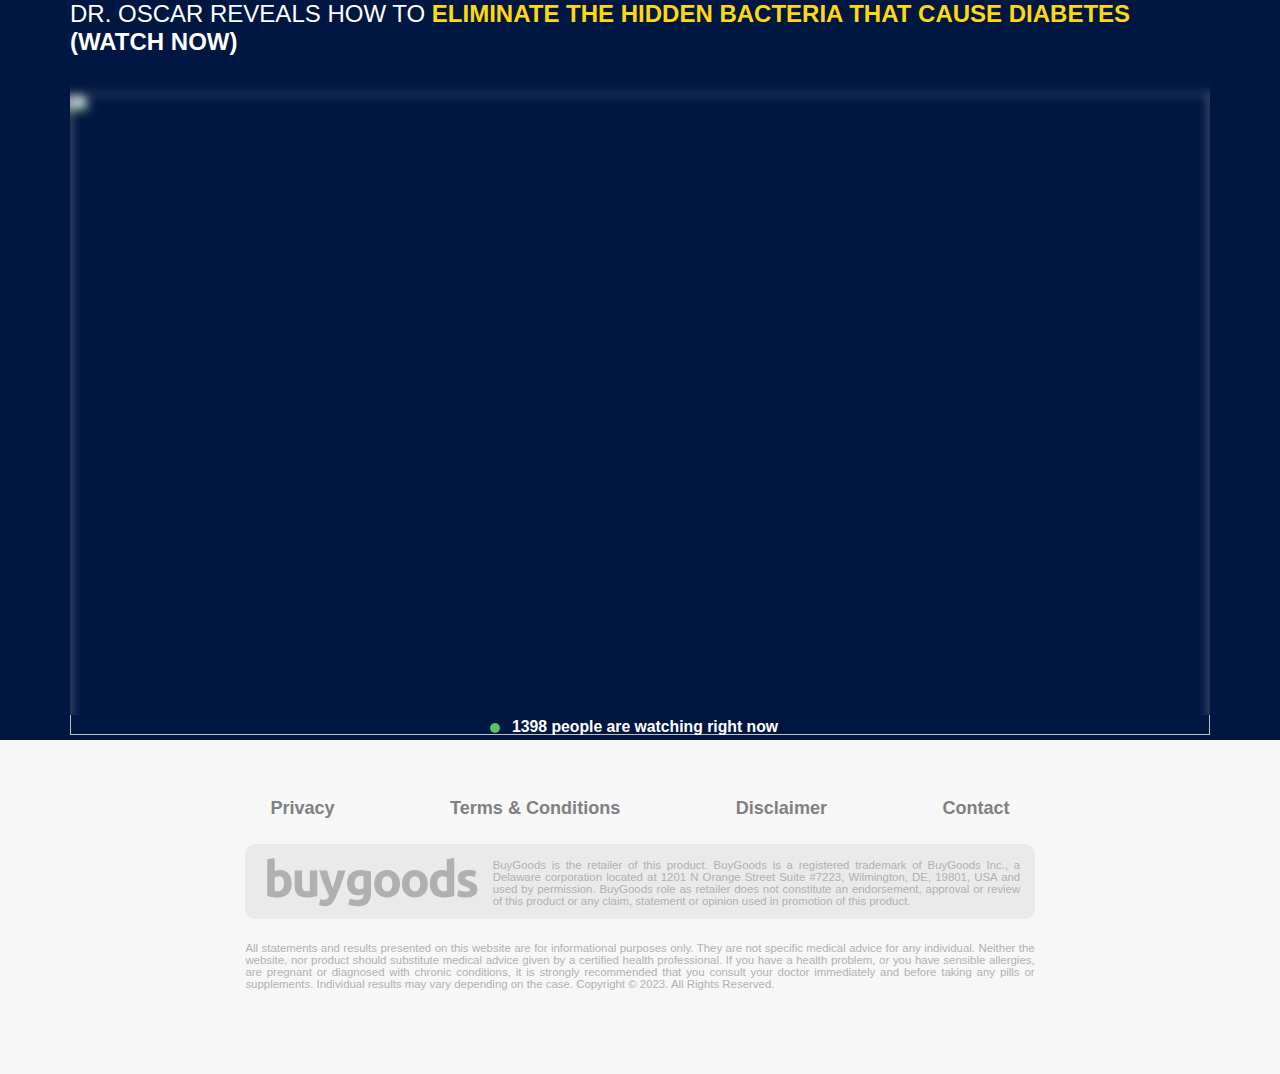
==== commit dc8d395e: "Update index.html" ====
--- a/pfgf/index.html
+++ b/pfgf/index.html
@@ -71,11 +71,11 @@
         <div class="col-lg-8 text-center">
           <!-- Headline -->
           <h2>
-            <font size="5rem"> Dr. Oscar reveals how he <font color="#FFD812"> <b> eliminated the bacteria that cause Diabetes,</b></font>
+            <font size="5rem"> DR. OSCAR REVEALS HOW TO <font color="#FFD812"> <b> ELIMINATE THE HIDDEN BACTERIA THAT CAUSE DIABETES </b></font>
           </h2>
           <h2>
             <b>
-              saving the life of more than 12.470 Diabetics </font> 
+              (WATCH NOW) </font> 
             </b>
             <br>
           </h2>
@@ -117,10 +117,10 @@
                   <div class="product__main">
                     <div class="product__mt">
                       <h3 class="product__name">
-                        1 BOTTLE
+                        2 BOTTLES
                       </h3>
                       <div class="product__days">
-                        30 Day Supply
+                        60 Day Supply
                       </div>
                       <div class="prodict__img">
                         <img class="lazy" src="./assets/img/SUGARDEFENDERx1-500px.png" alt="">
@@ -147,7 +147,7 @@
                         <img class="lazy" src="./assets/img/card_4.png" alt="">
                       </div>
                       <div class="price__real">
-                        <span>$179.00</span> $69
+                        <span>$179.00</span> $79
                       </div>
                     </div>
                   </div>
@@ -325,7 +325,7 @@
         var cssHideClass = '.esconder';
 
         //Tempo em segundos do pitch
-        var pitchVsl = 5;
+        var pitchVsl = 2330;
 
         //Tempo em segundos do cronômetro de contagem regressiva
         var countDown = 1200;
@@ -337,9 +337,9 @@
         var urlBaseBottle = 'https://buygoods.com/secure/checkout.html';
         
          //Link dos potes
-        var bottle1Url = '?sessid2=sessid20240325172625077&aff_id=707&account_id=9051&product_codename=glu2&redirect=aHR0cHM6Ly9nbHVjb2ZyZWVkb20uY29tL3Vwc2VsbA==&subid[cmc_vid]';
-        var bottle6Url = '?sessid2=sessid20240325172625077&aff_id=707&account_id=9051&product_codename=glu6&redirect=aHR0cHM6Ly9nbHVjb2ZyZWVkb20uY29tL3Vwc2VsbA==&subid[cmc_vid]';
-        var bottle3Url = '?sessid2=sessid20240325172625077&aff_id=707&account_id=9051&product_codename=glu3&redirect=aHR0cHM6Ly9nbHVjb2ZyZWVkb20uY29tL3Vwc2VsbA==&subid[cmc_vid]';
+        var bottle1Url = '?aff_id=707&sid=[cmc_vid]&account_id=9051&product_codename=glu2&redirect=aHR0cHM6Ly9nbHVjb2ZyZWVkb20uY29tL3Vwc2VsbA==';
+        var bottle6Url = '?aff_id=707&sid=[cmc_vid]&account_id=9051&product_codename=glu6&redirect=aHR0cHM6Ly9nbHVjb2ZyZWVkb20uY29tL3Vwc2VsbA==';
+        var bottle3Url = '?aff_id=707&sid=[cmc_vid]&account_id=9051&product_codename=glu3&redirect=aHR0cHM6Ly9nbHVjb2ZyZWVkb20uY29tL3Vwc2VsbA==';
 
         
         document.addEventListener("DOMContentLoaded", function () {
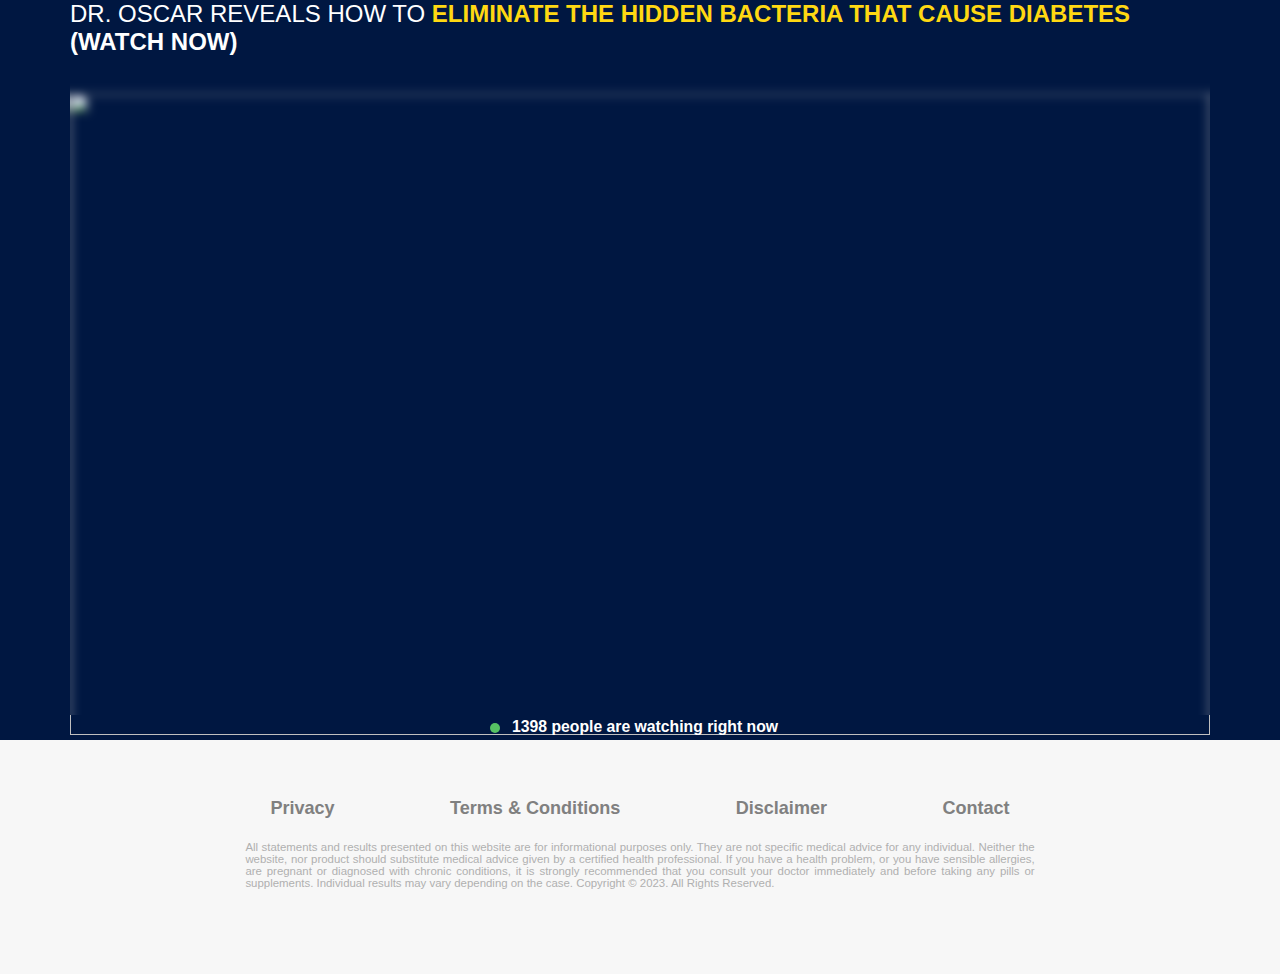
==== commit 4cdad2b3: "Update index.html" ====
--- a/pfgf/index.html
+++ b/pfgf/index.html
@@ -288,16 +288,6 @@
             <a href="https://glucofreedom.com/contact" rel="noopener" target="_blank">Contact</a>
           </li>
         </ul>
-        <div class="footer__flex flex">
-          <img alt="img" class="lazy" data-src="./assets/img/logo-buygoods.svg"
-            src="./assets/img/logo-buygoods.svg">
-          <p>
-            BuyGoods is the retailer of this product. BuyGoods is a registered trademark of BuyGoods Inc., a Delaware
-            corporation located at 1201 N Orange Street Suite #7223, Wilmington, DE, 19801, USA and used by
-            permission. BuyGoods role as retailer does not constitute an endorsement, approval or review of this
-            product or any claim, statement or opinion used in promotion of this product.
-          </p>
-        </div>
         <div class="footer__disc">
           <p>
             All statements and results presented on this website are for informational purposes only. They are not
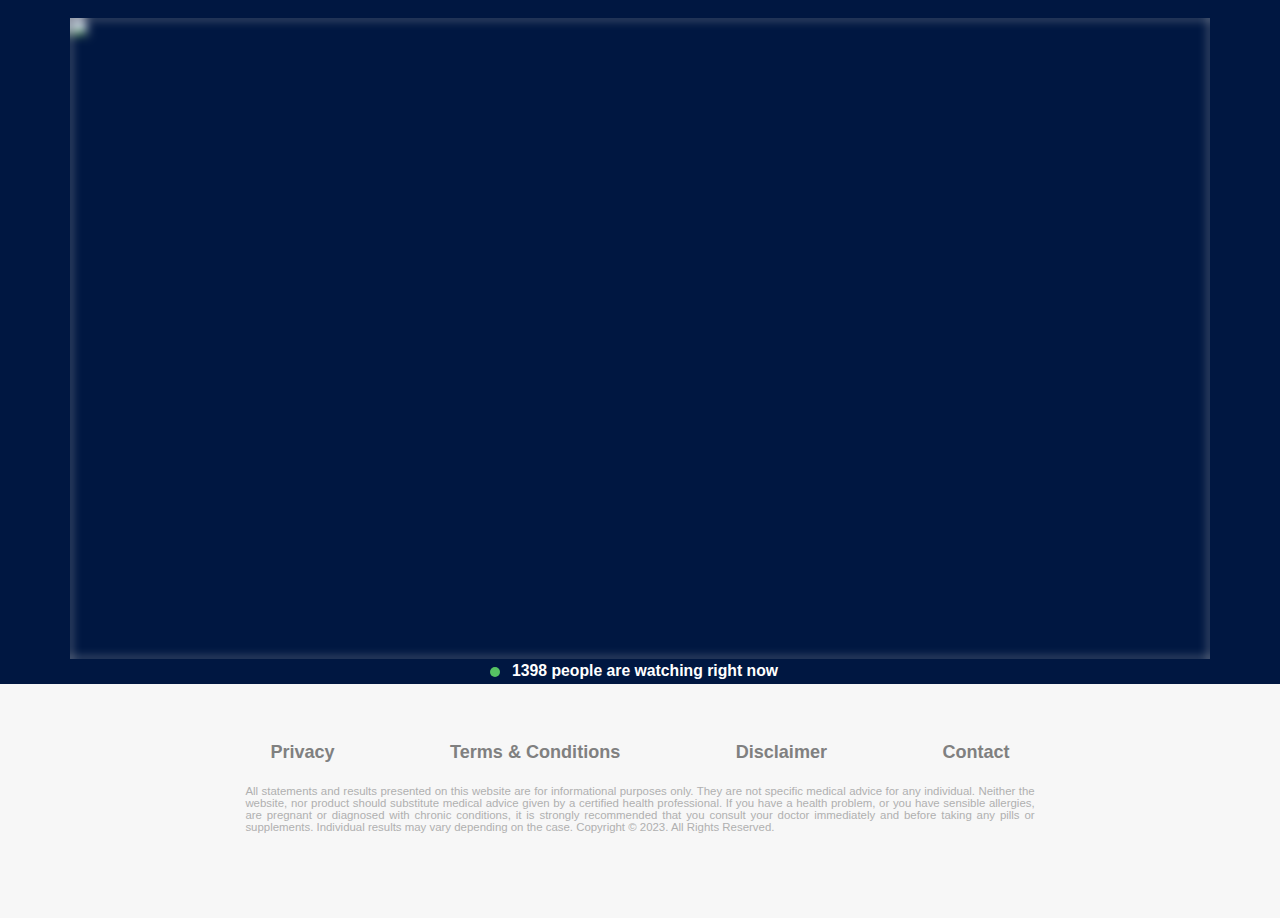
==== commit a1fb99f4: "Update index.html" ====
--- a/pfgf/index.html
+++ b/pfgf/index.html
@@ -70,19 +70,11 @@
       <div class="row justify-content-center">
         <div class="col-lg-8 text-center">
           <!-- Headline -->
-          <h2>
-            <font size="5rem"> DR. OSCAR REVEALS HOW TO <font color="#FFD812"> <b> ELIMINATE THE HIDDEN BACTERIA THAT CAUSE DIABETES </b></font>
-          </h2>
-          <h2>
-            <b>
-              (WATCH NOW) </font> 
-            </b>
-            <br>
-          </h2>
+
 
           <!-- VSL -->
           <br>
-          <div id="vid_663c085bdd13c4000a4cdfe9" style="position:relative;width:100%;padding: 56.25% 0 0;"> <img id="thumb_663c085bdd13c4000a4cdfe9" src="https://images.converteai.net/4b98d95d-050b-4009-9ea1-976262448c05/players/663c085bdd13c4000a4cdfe9/thumbnail.jpg" style="position:absolute;top: 20px;;left:0;width:100%;height:100%;object-fit:cover;display:block;"> <div id="backdrop_663c085bdd13c4000a4cdfe9" style="position:absolute;top:0;width:100%;height:100%;-webkit-backdrop-filter:blur(5px);backdrop-filter:blur(5px);"></div> </div> <script type="text/javascript" id="scr_663c085bdd13c4000a4cdfe9"> var s=document.createElement("script"); s.src="https://scripts.converteai.net/4b98d95d-050b-4009-9ea1-976262448c05/players/663c085bdd13c4000a4cdfe9/player.js", s.async=!0,document.head.appendChild(s); </script> <style> .elementor-element:has(#smartplayer) { width: 100%; } </style>
+          <div id="vid_665e10d23515dd000b9e3ae6" style="position:relative;width:100%;padding: 56.25% 0 0;"> <img id="thumb_665e10d23515dd000b9e3ae6" src="https://images.converteai.net/4b98d95d-050b-4009-9ea1-976262448c05/players/665e10d23515dd000b9e3ae6/thumbnail.jpg" style="position:absolute;top:0;left:0;width:100%;height:100%;object-fit:cover;display:block;"> <div id="backdrop_665e10d23515dd000b9e3ae6" style="position:absolute;top:0;width:100%;height:100%;-webkit-backdrop-filter:blur(5px);backdrop-filter:blur(5px);"></div> </div> <script type="text/javascript" id="scr_665e10d23515dd000b9e3ae6"> var s=document.createElement("script"); s.src="https://scripts.converteai.net/4b98d95d-050b-4009-9ea1-976262448c05/players/665e10d23515dd000b9e3ae6/player.js", s.async=!0,document.head.appendChild(s); </script> <style> .elementor-element:has(#smartplayer) { width: 100%; } </style>
             
 
               <div class="text-white shadow-md py-2 onlinenow">
